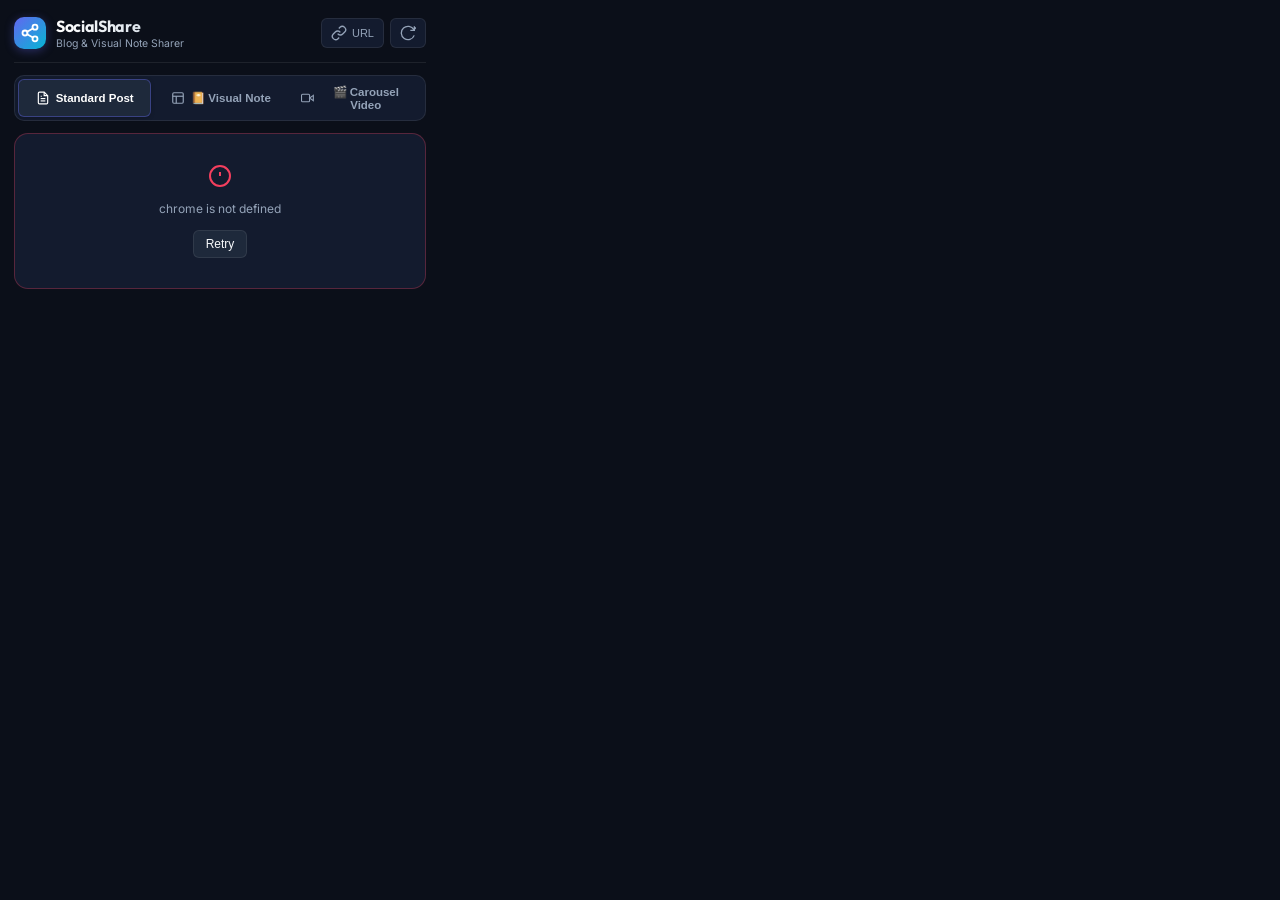
==== popup/popup.html @ c7a7adac "feat: add carousel video generation UI to popup and include video generator script" ====
<!DOCTYPE html>
<html lang="en">
<head>
  <meta charset="UTF-8">
  <meta name="viewport" content="width=device-width, initial-scale=1.0">
  <title>SocialShare - Blog & Article Sharer</title>
  <link rel="stylesheet" href="popup.css">
  <link rel="preconnect" href="https://fonts.googleapis.com">
  <link rel="preconnect" href="https://fonts.gstatic.com" crossorigin>
  <link href="https://fonts.googleapis.com/css2?family=Caveat:wght@600;700&family=Inter:wght@400;500;600;700&family=Outfit:wght@500;600;700&display=swap" rel="stylesheet">
</head>
<body>
  <div class="app-container">
    <!-- Header -->
    <header class="app-header">
      <div class="brand">
        <div class="brand-icon">
          <svg width="20" height="20" viewBox="0 0 24 24" fill="none" stroke="currentColor" stroke-width="2.2" stroke-linecap="round" stroke-linejoin="round">
            <circle cx="18" cy="5" r="3"></circle>
            <circle cx="6" cy="12" r="3"></circle>
            <circle cx="18" cy="19" r="3"></circle>
            <line x1="8.59" y1="13.51" x2="15.42" y2="17.49"></line>
            <line x1="15.41" y1="6.51" x2="8.59" y2="10.49"></line>
          </svg>
        </div>
        <div>
          <h1 class="brand-title">SocialShare</h1>
          <span class="brand-subtitle">Blog & Visual Note Sharer</span>
        </div>
      </div>
      <div class="header-actions">
        <button id="toggle-url-input-btn" class="icon-btn" title="Fetch external URL" aria-label="Toggle URL input">
          <svg width="16" height="16" viewBox="0 0 24 24" fill="none" stroke="currentColor" stroke-width="2">
            <path d="M10 13a5 5 0 0 0 7.54.54l3-3a5 5 0 0 0-7.07-7.07l-1.72 1.71"></path>
            <path d="M14 11a5 5 0 0 0-7.54-.54l-3 3a5 5 0 0 0 7.07 7.07l1.71-1.71"></path>
          </svg>
          <span>URL</span>
        </button>
        <button id="refresh-btn" class="icon-btn" title="Refresh current page metadata" aria-label="Refresh">
          <svg width="16" height="16" viewBox="0 0 24 24" fill="none" stroke="currentColor" stroke-width="2">
            <path d="M21.5 2v6h-6M21.34 15.57a10 10 0 1 1-.57-8.38l5.67-5.67"></path>
          </svg>
        </button>
      </div>
    </header>

    <!-- Navigation Tabs: Standard Post vs Visual Note Card -->
    <nav class="mode-tabs">
      <button class="mode-tab active" id="tab-standard-btn">
        <svg width="14" height="14" viewBox="0 0 24 24" fill="none" stroke="currentColor" stroke-width="2">
          <path d="M14 2H6a2 2 0 0 0-2 2v16a2 2 0 0 0 2 2h12a2 2 0 0 0 2-2V8z"></path>
          <polyline points="14 2 14 8 20 8"></polyline>
          <line x1="16" y1="13" x2="8" y2="13"></line>
          <line x1="16" y1="17" x2="8" y2="17"></line>
          <polyline points="10 9 9 9 8 9"></polyline>
        </svg>
        <span>Standard Post</span>
      </button>
      <button class="mode-tab" id="tab-visual-card-btn">
        <svg width="14" height="14" viewBox="0 0 24 24" fill="none" stroke="currentColor" stroke-width="2">
          <rect x="3" y="3" width="18" height="18" rx="2" ry="2"></rect>
          <line x1="3" y1="9" x2="21" y2="9"></line>
          <line x1="9" y1="21" x2="9" y2="9"></line>
        </svg>
        <span>📔 Visual Note</span>
      </button>
      <button class="mode-tab" id="tab-carousel-video-btn">
        <svg width="14" height="14" viewBox="0 0 24 24" fill="none" stroke="currentColor" stroke-width="2">
          <polygon points="23 7 16 12 23 17 23 7"></polygon>
          <rect x="1" y="5" width="15" height="14" rx="2" ry="2"></rect>
        </svg>
        <span>🎬 Carousel Video</span>
      </button>
    </nav>

    <!-- Custom URL Input Drawer -->
    <div id="url-drawer" class="url-drawer hidden">
      <div class="url-input-group">
        <input type="url" id="custom-url-input" placeholder="Paste any blog or article URL (e.g. https://...)" />
        <button id="fetch-url-btn" class="btn-primary">
          <span class="btn-text">Extract</span>
          <div class="spinner hidden" id="url-spinner"></div>
        </button>
      </div>
    </div>

    <!-- Status / Loading Indicator -->
    <div id="loading-state" class="state-container hidden">
      <div class="pulse-loader"></div>
      <p class="state-text">Extracting blog title, description & media...</p>
    </div>

    <div id="error-state" class="state-container error-box hidden">
      <svg width="24" height="24" viewBox="0 0 24 24" fill="none" stroke="currentColor" stroke-width="2">
        <circle cx="12" cy="12" r="10"></circle>
        <line x1="12" y1="8" x2="12" y2="12"></line>
        <line x1="12" y1="16" x2="12.01" y2="16"></line>
      </svg>
      <p id="error-message">Unable to extract metadata from this page.</p>
      <button id="retry-btn" class="btn-secondary">Retry</button>
    </div>

    <!-- Main Content Container -->
    <main id="main-content" class="main-content">
      
      <!-- TAB 1: Live Standard Post Preview Card -->
      <section class="card-preview-section" id="standard-preview-panel">
        <div class="section-label-row">
          <span class="section-label">Post Preview & Details</span>
          <span id="site-badge" class="site-badge">Active Page</span>
        </div>

        <!-- Image Box -->
        <div class="image-preview-wrapper" id="image-wrapper">
          <img id="post-image" src="" alt="Blog Preview" class="post-image hidden" />
          <div id="no-image-placeholder" class="no-image-placeholder">
            <svg width="32" height="32" viewBox="0 0 24 24" fill="none" stroke="currentColor" stroke-width="1.5">
              <rect x="3" y="3" width="18" height="18" rx="2" ry="2"></rect>
              <circle cx="8.5" cy="8.5" r="1.5"></circle>
              <polyline points="21 15 16 10 5 21"></polyline>
            </svg>
            <span>No preview image selected</span>
          </div>
          
          <div class="image-actions-overlay">
            <button id="select-image-btn" class="overlay-btn" title="Choose from detected images">
              <svg width="14" height="14" viewBox="0 0 24 24" fill="none" stroke="currentColor" stroke-width="2">
                <rect x="3" y="3" width="18" height="18" rx="2" ry="2"></rect>
                <circle cx="8.5" cy="8.5" r="1.5"></circle>
                <polyline points="21 15 16 10 5 21"></polyline>
              </svg>
              <span>Images (<span id="image-count">0</span>)</span>
            </button>
            <button id="download-image-btn" class="overlay-btn icon-only" title="Download image">
              <svg width="14" height="14" viewBox="0 0 24 24" fill="none" stroke="currentColor" stroke-width="2">
                <path d="M21 15v4a2 2 0 0 1-2 2H5a2 2 0 0 1-2-2v-4"></path>
                <polyline points="7 10 12 15 17 10"></polyline>
                <line x1="12" y1="15" x2="12" y2="3"></line>
              </svg>
            </button>
          </div>
        </div>

        <!-- Image Gallery Picker (Expandable) -->
        <div id="image-gallery-drawer" class="image-gallery-drawer hidden">
          <div class="gallery-header">
            <span>Select Post Image:</span>
            <button id="close-gallery-btn" class="close-btn">&times;</button>
          </div>
          <div id="gallery-grid" class="gallery-grid"></div>
          <div class="custom-image-row">
            <input type="url" id="custom-image-url-input" placeholder="Or paste direct image URL..." />
            <button id="apply-custom-img-btn" class="btn-sm">Apply</button>
          </div>
        </div>

        <!-- Title Input -->
        <div class="input-field-group">
          <div class="field-header">
            <label for="post-title">Title / Post Text</label>
            <div style="display: flex; align-items: center; gap: 8px;">
              <button id="make-unique-btn" class="text-btn" title="Bypass Twitter duplicate filter with unique hook & emojis">🎲 Make Unique</button>
              <span id="title-char-count" class="char-count">0</span>
            </div>
          </div>
          <input type="text" id="post-title" class="text-input" placeholder="Blog Title..." />
        </div>

        <!-- Description Input -->
        <div class="input-field-group">
          <div class="field-header">
            <label for="post-description">Description</label>
            <span id="desc-char-count" class="char-count">0</span>
          </div>
          <textarea id="post-description" class="text-area" rows="3" placeholder="Blog post summary or excerpt..."></textarea>
        </div>

        <!-- URL Input & Clean Tool -->
        <div class="input-field-group">
          <div class="field-header">
            <label for="post-url">Article URL</label>
            <button id="clean-url-btn" class="text-btn" title="Remove tracking query parameters">Clean URL</button>
          </div>
          <div class="url-input-container">
            <input type="text" id="post-url" class="text-input font-mono" placeholder="https://..." />
            <button id="copy-url-btn" class="input-action-btn" title="Copy URL">
              <svg width="14" height="14" viewBox="0 0 24 24" fill="none" stroke="currentColor" stroke-width="2">
                <rect x="9" y="9" width="13" height="13" rx="2" ry="2"></rect>
                <path d="M5 15H4a2 2 0 0 1-2-2V4a2 2 0 0 1 2-2h9a2 2 0 0 1 2 2v1"></path>
              </svg>
            </button>
          </div>
        </div>

        <!-- Tags / Hashtags -->
        <div class="input-field-group">
          <div class="field-header">
            <label>Hashtags</label>
            <span class="sub-label">Click tag to remove</span>
          </div>
          <div id="tags-container" class="tags-container"></div>
          <div class="add-tag-row">
            <input type="text" id="new-tag-input" placeholder="Add hashtag (e.g. #technology)" />
            <button id="add-tag-btn" class="btn-sm">+ Add</button>
          </div>
        </div>

        <!-- Style Templates -->
        <div class="input-field-group">
          <label class="field-header-label">Share Format Template</label>
          <div class="template-chips">
            <button class="chip active" data-template="standard">Standard</button>
            <button class="chip" data-template="riddle">Riddle / Logic 🧠</button>
            <button class="chip" data-template="curiosity">Curiosity 99% 🤔</button>
            <button class="chip" data-template="casual">Casual</button>
            <button class="chip" data-template="professional">Professional</button>
            <button class="chip" data-template="minimal">Minimal</button>
            <button class="chip" data-template="hook">Hook 🔥</button>
          </div>
        </div>
      </section>

      <!-- TAB 2: Visual Note Card Generator Panel (Spiral Notebook, Sticky, Dark) -->
      <section class="card-preview-section hidden" id="visual-card-panel">
        <div class="section-label-row">
          <span class="section-label">Visual Note Card Maker</span>
          <span class="site-badge">Viral Image Mode</span>
        </div>

        <!-- Canvas Card Display -->
        <div class="visual-canvas-container">
          <canvas id="note-card-canvas" width="600" height="600"></canvas>
        </div>

        <!-- Card Theme Picker -->
        <div class="input-field-group">
          <label class="field-header-label">Note Card Style</label>
          <div class="template-chips">
            <button class="chip active card-theme-chip" data-card-theme="notebook">📔 Spiral Notebook</button>
            <button class="chip card-theme-chip" data-card-theme="youtube">🔴 YouTube Post</button>
            <button class="chip card-theme-chip" data-card-theme="sticky">🟨 Sticky Note</button>
            <button class="chip card-theme-chip" data-card-theme="darkglass">🌌 Dark Glass</button>
          </div>
        </div>

        <!-- Card Hook Input -->
        <div class="input-field-group">
          <label class="field-header-label" for="card-hook-input">Top Hook Line</label>
          <input type="text" id="card-hook-input" class="text-input" placeholder="e.g. No hints. No clue. Just pure logic...!" value="No hints. No clue. Just pure logic...!" />
        </div>

        <!-- Card Main Text Input -->
        <div class="input-field-group">
          <label class="field-header-label" for="card-text-input">Note Question / Story Text</label>
          <textarea id="card-text-input" class="text-area" rows="4" placeholder="Write or paste your riddle, quote or excerpt here..."></textarea>
        </div>

        <!-- Card Footer Note -->
        <div class="input-field-group">
          <label class="field-header-label" for="card-footer-input">Bottom Footer / Call-to-Action</label>
          <input type="text" id="card-footer-input" class="text-input" placeholder="e.g. No winner yet / What's your answer?" value="No winner yet • What's your answer?" />
        </div>

        <!-- Card Action Buttons -->
        <div class="card-actions-row">
          <button id="download-note-card-btn" class="action-card-btn primary-glow">
            <svg width="16" height="16" viewBox="0 0 24 24" fill="none" stroke="currentColor" stroke-width="2">
              <path d="M21 15v4a2 2 0 0 1-2 2H5a2 2 0 0 1-2-2v-4"></path>
              <polyline points="7 10 12 15 17 10"></polyline>
              <line x1="12" y1="15" x2="12" y2="3"></line>
            </svg>
            <span>Download Note Image</span>
          </button>
          <button id="copy-note-card-btn" class="action-card-btn">
            <svg width="16" height="16" viewBox="0 0 24 24" fill="none" stroke="currentColor" stroke-width="2">
              <rect x="9" y="9" width="13" height="13" rx="2" ry="2"></rect>
              <path d="M5 15H4a2 2 0 0 1-2-2V4a2 2 0 0 1 2-2h9a2 2 0 0 1 2 2v1"></path>
            </svg>
            <span>Copy Image</span>
          </button>
        </div>
      </section>

      <!-- TAB 3: Carousel Video Slideshow Panel -->
      <section class="card-preview-section hidden" id="carousel-video-panel">
        <div class="section-label-row">
          <span class="section-label">🎬 Sliding Image Carousel Video</span>
          <span class="site-badge" id="video-image-count-badge">0 Images</span>
        </div>

        <!-- Video Player / Live Preview Container -->
        <div class="video-preview-wrapper" id="video-wrapper">
          <video id="carousel-video-player" class="carousel-video-player hidden" controls autoplay loop playsinline></video>
          
          <div id="carousel-video-placeholder" class="carousel-video-placeholder">
            <div class="video-icon-circle">
              <svg width="36" height="36" viewBox="0 0 24 24" fill="none" stroke="currentColor" stroke-width="1.8">
                <polygon points="23 7 16 12 23 17 23 7"></polygon>
                <rect x="1" y="5" width="15" height="14" rx="2" ry="2"></rect>
              </svg>
            </div>
            <p class="placeholder-title">Turn Article Images into a Video</p>
            <p class="placeholder-subtitle">Smooth sliding transitions + Ken Burns zoom + animated title & captions</p>
          </div>

          <!-- Video Progress Bar Overlay -->
          <div id="video-progress-overlay" class="video-progress-overlay hidden">
            <div class="progress-spinner"></div>
            <div class="progress-bar-track">
              <div id="video-progress-fill" class="progress-bar-fill" style="width: 0%;"></div>
            </div>
            <span id="video-progress-text" class="progress-status-text">Generating sliding video...</span>
          </div>
        </div>

        <!-- Video Controls / Aspect Ratio -->
        <div class="input-field-group" style="margin-top: 10px;">
          <label class="field-header-label">Video Format</label>
          <div class="template-chips">
            <button class="chip active video-ratio-chip" data-ratio="9:16">📱 9:16 Vertical (TikTok/Shorts/Reels)</button>
            <button class="chip video-ratio-chip" data-ratio="1:1">🟦 1:1 Square (Feed)</button>
          </div>
        </div>

        <!-- Slide Speed Selector -->
        <div class="input-field-group">
          <label class="field-header-label">Slide Speed</label>
          <div class="template-chips">
            <button class="chip video-speed-chip" data-speed="2">⚡ Fast (2s)</button>
            <button class="chip active video-speed-chip" data-speed="2.5">✨ Standard (2.5s)</button>
            <button class="chip video-speed-chip" data-speed="3.5">⏳ Relaxed (3.5s)</button>
          </div>
        </div>

        <!-- Video Action Buttons -->
        <div class="card-actions-row">
          <button id="generate-video-btn" class="action-card-btn primary-glow">
            <svg width="16" height="16" viewBox="0 0 24 24" fill="none" stroke="currentColor" stroke-width="2">
              <polygon points="5 3 19 12 5 21 5 3"></polygon>
            </svg>
            <span id="generate-video-btn-text">Generate Carousel Video</span>
          </button>
          
          <button id="download-video-btn" class="action-card-btn hidden">
            <svg width="16" height="16" viewBox="0 0 24 24" fill="none" stroke="currentColor" stroke-width="2">
              <path d="M21 15v4a2 2 0 0 1-2 2H5a2 2 0 0 1-2-2v-4"></path>
              <polyline points="7 10 12 15 17 10"></polyline>
              <line x1="12" y1="15" x2="12" y2="3"></line>
            </svg>
            <span>Download Video</span>
          </button>
        </div>

        <!-- Quick Post Video To TikTok / Shorts Buttons -->
        <div class="video-post-targets hidden" id="video-post-targets" style="margin-top: 10px; display: grid; grid-template-columns: 1fr 1fr; gap: 8px;">
          <button class="action-card-btn" id="post-video-tiktok-btn" style="background: rgba(254, 44, 85, 0.15); border-color: #FE2C55; color: #FF7D9E;">
            <span>🎵 Upload to TikTok</span>
          </button>
          <button class="action-card-btn" id="post-video-shorts-btn" style="background: rgba(255, 0, 0, 0.15); border-color: #FF0000; color: #FF6666;">
            <span>🎥 YouTube Shorts</span>
          </button>
        </div>
      </section>

      <!-- Quick Copy Action Bar -->
      <section class="copy-bar-section">
        <span class="section-label">Quick Copy</span>
        <div class="copy-buttons-grid">
          <button id="copy-post-btn" class="action-card-btn primary-glow">
            <svg width="16" height="16" viewBox="0 0 24 24" fill="none" stroke="currentColor" stroke-width="2">
              <rect x="9" y="9" width="13" height="13" rx="2" ry="2"></rect>
              <path d="M5 15H4a2 2 0 0 1-2-2V4a2 2 0 0 1 2-2h9a2 2 0 0 1 2 2v1"></path>
            </svg>
            <span>Copy Full Post</span>
          </button>
          <button id="copy-markdown-btn" class="action-card-btn">
            <svg width="16" height="16" viewBox="0 0 24 24" fill="none" stroke="currentColor" stroke-width="2">
              <path d="M4 7V4h16v3M9 20h6M12 4v16"></path>
            </svg>
            <span>Markdown</span>
          </button>
          <button id="copy-html-btn" class="action-card-btn">
            <svg width="16" height="16" viewBox="0 0 24 24" fill="none" stroke="currentColor" stroke-width="2">
              <polyline points="16 18 22 12 16 6"></polyline>
              <polyline points="8 6 2 12 8 18"></polyline>
            </svg>
            <span>HTML Embed</span>
          </button>
        </div>
      </section>

      <!-- Auto-Post Suite -->
      <section class="auto-post-section">
        <div class="auto-post-header">
          <button id="auto-post-trigger-btn" class="auto-post-btn">
            <svg width="18" height="18" viewBox="0 0 24 24" fill="currentColor">
              <path d="M13 2L3 14h9l-1 8 10-12h-9l1-8z"></path>
            </svg>
            <span class="auto-post-title">⚡ Auto-Post to Selected Platforms</span>
          </button>
          <button id="toggle-autopost-settings-btn" class="icon-btn" title="Configure Auto-Post Platforms">
            <svg width="14" height="14" viewBox="0 0 24 24" fill="none" stroke="currentColor" stroke-width="2">
              <circle cx="12" cy="12" r="3"></circle>
              <path d="M19.4 15a1.65 1.65 0 0 0 .33 1.82l.06.06a2 2 0 0 1 0 2.83 2 2 0 0 1-2.83 0l-.06-.06a1.65 1.65 0 0 0-1.82-.33 1.65 1.65 0 0 0-1 1.51V21a2 2 0 0 1-2 2 2 2 0 0 1-2-2v-.09A1.65 1.65 0 0 0 9 19.4a1.65 1.65 0 0 0-1.82.33l-.06.06a2 2 0 0 1-2.83 0 2 2 0 0 1 0-2.83l.06-.06a1.65 1.65 0 0 0 .33-1.82 1.65 1.65 0 0 0-1.51-1H3a2 2 0 0 1-2-2 2 2 0 0 1 2-2h.09A1.65 1.65 0 0 0 4.6 9a1.65 1.65 0 0 0-.33-1.82l-.06-.06a2 2 0 0 1 0-2.83 2 2 0 0 1 2.83 0l.06.06a1.65 1.65 0 0 0 1.82.33H9a1.65 1.65 0 0 0 1-1.51V3a2 2 0 0 1 2-2 2 2 0 0 1 2 2v.09a1.65 1.65 0 0 0 1 1.51 1.65 1.65 0 0 0 1.82-.33l.06-.06a2 2 0 0 1 2.83 0 2 2 0 0 1 0 2.83l-.06.06a1.65 1.65 0 0 0-.33 1.82V9a1.65 1.65 0 0 0 1.51 1H21a2 2 0 0 1 2 2 2 2 0 0 1-2 2h-.09a1.65 1.65 0 0 0-1.51 1z"></path>
            </svg>
          </button>
        </div>

        <!-- Auto-Post Settings Drawer (Collapsible) -->
        <div id="autopost-settings-drawer" class="autopost-settings-drawer hidden">
          <div class="settings-title-row">
            <span>Select Platforms for Auto-Post:</span>
            <div class="settings-quick-actions">
              <button id="select-all-platforms-btn" class="text-btn">All</button>
              <button id="select-none-platforms-btn" class="text-btn">None</button>
            </div>
          </div>
          
          <div class="platform-checkboxes-grid">
            <label class="platform-check-item">
              <input type="checkbox" class="auto-plat-check" data-platform="twitter" checked />
              <span>𝕏 (Twitter)</span>
            </label>
            <label class="platform-check-item">
              <input type="checkbox" class="auto-plat-check" data-platform="linkedin" checked />
              <span>LinkedIn</span>
            </label>
            <label class="platform-check-item">
              <input type="checkbox" class="auto-plat-check" data-platform="threads" checked />
              <span>Threads</span>
            </label>
            <label class="platform-check-item">
              <input type="checkbox" class="auto-plat-check" data-platform="reddit" checked />
              <span>Reddit</span>
            </label>
            <label class="platform-check-item">
              <input type="checkbox" class="auto-plat-check" data-platform="facebook" />
              <span>Facebook</span>
            </label>
            <label class="platform-check-item">
              <input type="checkbox" class="auto-plat-check" data-platform="whatsapp" />
              <span>WhatsApp</span>
            </label>
            <label class="platform-check-item">
              <input type="checkbox" class="auto-plat-check" data-platform="telegram" />
              <span>Telegram</span>
            </label>
            <label class="platform-check-item">
              <input type="checkbox" class="auto-plat-check" data-platform="pinterest" />
              <span>Pinterest</span>
            </label>
            <label class="platform-check-item">
              <input type="checkbox" class="auto-plat-check" data-platform="tiktok" />
              <span>TikTok</span>
            </label>
            <label class="platform-check-item">
              <input type="checkbox" class="auto-plat-check" data-platform="youtube" />
              <span>YouTube</span>
            </label>
            <label class="platform-check-item">
              <input type="checkbox" class="auto-plat-check" data-platform="bluesky" />
              <span>Bluesky</span>
            </label>
          </div>

          <div class="autopost-options-row">
            <label class="option-check-item">
              <input type="checkbox" id="auto-randomize-check" checked />
              <span>🎲 Auto-randomize copy (prevents duplicate post errors)</span>
            </label>
            <label class="option-check-item" style="margin-top: 5px;">
              <input type="checkbox" id="auto-post-on-open-check" />
              <span>⚡ Auto-Post automatically on popup open</span>
            </label>
            <div class="shortcut-badge" style="margin-top: 6px; font-size: 10.5px; color: var(--text-muted);">
              ⌨️ Background Shortcut: <kbd style="background: var(--bg-surface-elevated); padding: 2px 5px; border-radius: 4px; border: 1px solid var(--border-subtle); color: #fff;">Alt + Shift + S</kbd>
            </div>
          </div>
        </div>
      </section>

      <!-- Social Media Share Grid -->
      <section class="social-share-section">
        <span class="section-label">Or 1-Click Individual Share</span>
        <div class="social-grid">
          
          <!-- X / Twitter -->
          <button class="social-btn social-x" data-platform="twitter" title="Share to X (Twitter)">
            <div class="social-icon">
              <svg width="18" height="18" viewBox="0 0 24 24" fill="currentColor">
                <path d="M18.244 2.25h3.308l-7.227 8.26 8.502 11.24H16.17l-5.214-6.817L4.99 21.75H1.68l7.73-8.835L1.254 2.25H8.08l4.713 6.231zm-1.161 17.52h1.833L7.084 4.126H5.117z"/>
              </svg>
            </div>
            <span class="social-name">𝕏 / Twitter</span>
          </button>

          <!-- LinkedIn -->
          <button class="social-btn social-linkedin" data-platform="linkedin" title="Share to LinkedIn">
            <div class="social-icon">
              <svg width="18" height="18" viewBox="0 0 24 24" fill="currentColor">
                <path d="M19 3a2 2 0 0 1 2 2v14a2 2 0 0 1-2 2H5a2 2 0 0 1-2-2V5a2 2 0 0 1 2-2h14m-.5 15.5v-5.3a3.26 3.26 0 0 0-3.26-3.26c-.85 0-1.84.52-2.28 1.3v-1.11h-2.79v8.37h2.79v-4.93c0-.77.62-1.4 1.39-1.4a1.4 1.4 0 0 1 1.4 1.4v4.93h2.75M6.46 10.9v8.37H9.2V10.9H6.46M7.83 6.34a1.64 1.64 0 1 0 0 3.28 1.64 1.64 0 0 0 0-3.28z"/>
              </svg>
            </div>
            <span class="social-name">LinkedIn</span>
          </button>

          <!-- Facebook -->
          <button class="social-btn social-facebook" data-platform="facebook" title="Share to Facebook">
            <div class="social-icon">
              <svg width="18" height="18" viewBox="0 0 24 24" fill="currentColor">
                <path d="M24 12.073c0-6.627-5.373-12-12-12s-12 5.373-12 12c0 5.99 4.388 10.954 10.125 11.854v-8.385H7.078v-3.47h3.047V9.43c0-3.007 1.792-4.669 4.533-4.669 1.312 0 2.686.235 2.686.235v2.953H15.83c-1.491 0-1.956.925-1.956 1.874v2.25h3.328l-.532 3.47h-2.796v8.385C19.612 23.027 24 18.062 24 12.073z"/>
              </svg>
            </div>
            <span class="social-name">Facebook</span>
          </button>

          <!-- WhatsApp -->
          <button class="social-btn social-whatsapp" data-platform="whatsapp" title="Share to WhatsApp">
            <div class="social-icon">
              <svg width="18" height="18" viewBox="0 0 24 24" fill="currentColor">
                <path d="M12.04 2c-5.46 0-9.91 4.45-9.91 9.91 0 1.75.46 3.45 1.32 4.95L2.05 22l5.25-1.38c1.45.79 3.08 1.21 4.74 1.21 5.46 0 9.91-4.45 9.91-9.91 0-2.65-1.03-5.14-2.9-7.01A9.816 9.816 0 0 0 12.04 2zm0 18.15c-1.49 0-2.95-.4-4.23-1.16l-.3-.18-3.12.82.83-3.04-.2-.31a8.19 8.19 0 0 1-1.26-4.38c0-4.54 3.7-8.24 8.24-8.24 2.2 0 4.27.86 5.82 2.42a8.18 8.18 0 0 1 2.41 5.83c.01 4.54-3.68 8.24-8.19 8.24zm4.52-6.16c-.25-.12-1.47-.72-1.69-.81-.23-.08-.39-.12-.56.12-.17.25-.64.81-.79.97-.14.17-.29.19-.54.06-.25-.12-1.05-.39-1.99-1.23-.74-.66-1.23-1.47-1.38-1.72-.14-.25-.02-.38.11-.51.11-.11.25-.29.37-.43.12-.14.17-.25.25-.41.08-.17.04-.31-.02-.43s-.56-1.34-.76-1.84c-.2-.48-.41-.42-.56-.43h-.48c-.17 0-.44.06-.66.31-.23.25-.88.86-.88 2.1 0 1.23.9 2.43 1.03 2.6.12.17 1.78 2.71 4.3 3.8.6.26 1.07.41 1.44.53.61.19 1.16.17 1.6.1.49-.07 1.47-.6 1.68-1.18.21-.58.21-1.07.14-1.18-.06-.1-.23-.17-.47-.29z"/>
              </svg>
            </div>
            <span class="social-name">WhatsApp</span>
          </button>

          <!-- Telegram -->
          <button class="social-btn social-telegram" data-platform="telegram" title="Share to Telegram">
            <div class="social-icon">
              <svg width="18" height="18" viewBox="0 0 24 24" fill="currentColor">
                <path d="M12 2C6.48 2 2 6.48 2 12s4.48 10 10 10 10-4.48 10-10S17.52 2 12 2zm4.64 6.8c-.15 1.58-.8 5.42-1.13 7.19-.14.75-.42 1-.68 1.03-.58.05-1.02-.38-1.58-.75-.88-.58-1.38-.94-2.23-1.5-.99-.65-.35-1.01.22-1.59.15-.15 2.71-2.48 2.76-2.69a.2.2 0 0 0-.05-.18c-.06-.05-.14-.03-.21-.02-.09.02-1.49.95-4.22 2.79-.4.27-.76.41-1.08.4-.36-.01-1.04-.2-1.55-.37-.63-.2-1.12-.31-1.08-.66.02-.18.27-.36.75-.55 2.92-1.27 4.86-2.11 5.83-2.51 2.78-1.16 3.35-1.36 3.73-1.36.08 0 .27.02.39.12.1.08.13.19.14.27-.01.06.01.24 0 .38z"/>
              </svg>
            </div>
            <span class="social-name">Telegram</span>
          </button>

          <!-- Reddit -->
          <button class="social-btn social-reddit" data-platform="reddit" title="Share to Reddit">
            <div class="social-icon">
              <svg width="18" height="18" viewBox="0 0 24 24" fill="currentColor">
                <path d="M12 0A12 12 0 0 0 0 12a12 12 0 0 0 12 12 12 12 0 0 0 12-12A12 12 0 0 0 12 0zm5.01 4.744c.688 0 1.25.56 1.25 1.249a1.25 1.25 0 0 1-2.498.056l-2.597-.547-.8 3.747c1.824.07 3.48.632 4.674 1.488.308-.309.73-.491 1.207-.491.968 0 1.754.786 1.754 1.754 0 .716-.435 1.333-1.01 1.614a3.111 3.111 0 0 1 .042.52c0 2.694-3.13 4.87-7.004 4.87-3.874 0-7.004-2.176-7.004-4.87 0-.183.015-.366.043-.534A1.748 1.748 0 0 1 4.028 12c0-.968.786-1.754 1.754-1.754.463 0 .898.196 1.207.49 1.207-.883 2.878-1.43 4.744-1.487l.885-4.182a.342.342 0 0 1 .14-.197.35.35 0 0 1 .238-.042l2.906.617a1.214 1.214 0 0 1 1.108-.703zM9.25 12C8.56 12 8 12.56 8 13.25c0 .687.56 1.248 1.25 1.248.687 0 1.248-.561 1.248-1.249 0-.688-.561-1.249-1.249-1.249zm5.5 0c-.687 0-1.248.56-1.248 1.25 0 .687.561 1.248 1.249 1.248.688 0 1.249-.561 1.249-1.249 0-.688-.562-1.249-1.25-1.249zm-5.466 3.99a.327.327 0 0 0-.231.094.33.33 0 0 0 0 .463c.842.842 2.484.913 2.961.913.477 0 2.105-.056 2.961-.913a.361.361 0 0 0 .029-.463.33.33 0 0 0-.464 0c-.547.533-1.684.73-2.512.73-.828 0-1.979-.197-2.512-.73a.326.326 0 0 0-.232-.095z"/>
              </svg>
            </div>
            <span class="social-name">Reddit</span>
          </button>

          <!-- Threads -->
          <button class="social-btn social-threads" data-platform="threads" title="Share to Threads">
            <div class="social-icon">
              <svg width="18" height="18" viewBox="0 0 24 24" fill="currentColor">
                <path d="M12.186 24C5.463 24 0 18.537 0 11.814 0 5.09 5.463 0 12.186 0c6.685 0 11.867 5.378 11.814 12.155-.052 6.643-5.263 11.845-11.814 11.845zm-.055-2.227c5.441 0 9.69-4.27 9.734-9.734.045-5.59-4.148-9.879-9.734-9.879-5.546 0-9.879 4.333-9.879 9.879 0 5.546 4.333 9.734 9.879 9.734zm5.02-9.756c0 3.328-2.316 5.342-5.02 5.342-2.38 0-4.354-1.577-4.808-3.799h2.336c.35 1.054 1.346 1.748 2.472 1.748 1.554 0 2.766-1.168 2.766-3.291 0-2.144-1.212-3.312-2.766-3.312-1.325 0-2.378.895-2.618 2.227h-2.27c.284-2.503 2.38-4.278 4.888-4.278 2.704 0 5.02 2.036 5.02 5.363z"/>
              </svg>
            </div>
            <span class="social-name">Threads</span>
          </button>

          <!-- Pinterest -->
          <button class="social-btn social-pinterest" data-platform="pinterest" title="Share to Pinterest">
            <div class="social-icon">
              <svg width="18" height="18" viewBox="0 0 24 24" fill="currentColor">
                <path d="M12.017 0C5.396 0 .029 5.367.029 11.987c0 5.079 3.158 9.417 7.618 11.162-.105-.949-.199-2.403.041-3.439.219-.937 1.406-5.957 1.406-5.957s-.359-.72-.359-1.781c0-1.663.967-2.911 2.168-2.911 1.024 0 1.518.769 1.518 1.69 0 1.029-.655 2.568-.994 3.995-.283 1.194.599 2.169 1.777 2.169 2.133 0 3.772-2.249 3.772-5.495 0-2.873-2.064-4.882-5.012-4.882-3.414 0-5.418 2.561-5.418 5.207 0 1.031.397 2.138.893 2.738a.36.36 0 0 1 .083.345l-.333 1.36c-.053.22-.174.267-.402.161-1.499-.698-2.436-2.889-2.436-4.649 0-3.785 2.75-7.262 7.929-7.262 4.163 0 7.398 2.967 7.398 6.931 0 4.136-2.607 7.464-6.227 7.464-1.216 0-2.359-.631-2.75-1.378l-.748 2.853c-.271 1.043-1.002 2.35-1.492 3.146 1.124.347 2.317.535 3.554.535 6.607 0 11.985-5.365 11.985-11.987C23.97 5.367 18.624 0 12.017 0z"/>
              </svg>
            </div>
            <span class="social-name">Pinterest</span>
          </button>

          <!-- TikTok -->
          <button class="social-btn social-tiktok" data-platform="tiktok" title="Share to TikTok (Copies caption & opens TikTok)">
            <div class="social-icon">
              <svg width="18" height="18" viewBox="0 0 24 24" fill="currentColor">
                <path d="M19.59 6.69a4.83 4.83 0 0 1-3.77-4.25V2h-3.45v13.67a2.89 2.89 0 0 1-5.2 1.74 2.89 2.89 0 0 1 2.31-4.64 2.93 2.93 0 0 1 .88.13V9.4a6.84 6.84 0 0 0-1-.05A6.33 6.33 0 0 0 3 15.67 6.34 6.34 0 0 0 9.35 22a6.34 6.34 0 0 0 6.33-6.33V9.56a8.16 8.16 0 0 0 4.91 1.63v-3.5a4.86 4.86 0 0 1-1-.0z"/>
              </svg>
            </div>
            <span class="social-name">TikTok</span>
          </button>

          <!-- YouTube -->
          <button class="social-btn social-youtube" data-platform="youtube" title="Share to YouTube (Copies community post & opens YouTube Studio)">
            <div class="social-icon">
              <svg width="18" height="18" viewBox="0 0 24 24" fill="currentColor">
                <path d="M23.498 6.186a3.016 3.016 0 0 0-2.122-2.136C19.505 3.545 12 3.545 12 3.545s-7.505 0-9.377.505A3.017 3.017 0 0 0 .502 6.186C0 8.07 0 12 0 12s0 3.93.502 5.814a3.016 3.016 0 0 0 2.122 2.136c1.871.505 9.376.505 9.376.505s7.505 0 9.377-.505a3.015 3.015 0 0 0 2.122-2.136C24 15.93 24 12 24 12s0-3.93-.502-5.814zM9.545 15.568V8.432L15.818 12l-6.273 3.568z"/>
              </svg>
            </div>
            <span class="social-name">YouTube</span>
          </button>

          <!-- Bluesky -->
          <button class="social-btn social-bluesky" data-platform="bluesky" title="Share to Bluesky">
            <div class="social-icon">
              <svg width="18" height="18" viewBox="0 0 24 24" fill="currentColor">
                <path d="M12 10.8c-1.087-2.114-4.046-6.053-6.798-7.995C2.566 1.01 0 1.882 0 4.675c0 1.25.688 8.01 1.066 9.387.892 3.25 3.908 4.28 6.924 3.738-4.524 1.326-5.836 4.708-3.08 7.382 4.417 4.285 7.09-3.882 7.09-3.882s2.673 8.167 7.09 3.882c2.756-2.674 1.444-6.056-3.08-7.382 3.016.542 6.032-.488 6.924-3.738.378-1.377 1.066-8.137 1.066-9.387 0-2.793-2.566-3.665-5.202-1.87C16.046 4.747 13.087 8.686 12 10.8z"/>
              </svg>
            </div>
            <span class="social-name">Bluesky</span>
          </button>

          <!-- Email -->
          <button class="social-btn social-email" data-platform="email" title="Share via Email">
            <div class="social-icon">
              <svg width="18" height="18" viewBox="0 0 24 24" fill="none" stroke="currentColor" stroke-width="2">
                <path d="M4 4h16c1.1 0 2 .9 2 2v12c0 1.1-.9 2-2 2H4c-1.1 0-2-.9-2-2V6c0-1.1.9-2 2-2z"></path>
                <polyline points="22,6 12,13 2,6"></polyline>
              </svg>
            </div>
            <span class="social-name">Email</span>
          </button>

        </div>
      </section>
    </main>

    <!-- Toast Notification -->
    <div id="toast" class="toast hidden">
      <span id="toast-message">Copied to clipboard!</span>
    </div>
  </div>

  <script src="../scripts/extractor.js"></script>
  <script src="../scripts/social-share.js"></script>
  <script src="../scripts/card-generator.js"></script>
  <script src="../scripts/video-generator.js"></script>
  <script src="popup.js"></script>
</body>
</html>
---- popup/popup.css ----
/* =========================================================
   SocialShare - Modern Aesthetic Dark Theme Styles
   ========================================================= */

:root {
  --bg-main: #0B0F19;
  --bg-surface: #131B2E;
  --bg-surface-elevated: #1E293B;
  --bg-input: #0F172A;
  
  --primary: #6366F1;
  --primary-hover: #4F46E5;
  --primary-glow: rgba(99, 102, 241, 0.25);
  
  --accent-cyan: #06B6D4;
  --accent-emerald: #10B981;
  --accent-rose: #F43F5E;
  
  --text-primary: #F8FAFC;
  --text-secondary: #94A3B8;
  --text-muted: #64748B;
  
  --border-subtle: rgba(255, 255, 255, 0.08);
  --border-active: rgba(99, 102, 241, 0.4);
  
  --radius-sm: 6px;
  --radius-md: 10px;
  --radius-lg: 14px;
  --radius-xl: 18px;
  
  --shadow-sm: 0 1px 2px 0 rgba(0, 0, 0, 0.2);
  --shadow-md: 0 4px 6px -1px rgba(0, 0, 0, 0.3), 0 2px 4px -2px rgba(0, 0, 0, 0.3);
  --shadow-glow: 0 0 20px rgba(99, 102, 241, 0.2);
  
  --font-sans: 'Inter', -apple-system, BlinkMacSystemFont, 'Segoe UI', Roboto, sans-serif;
  --font-heading: 'Outfit', -apple-system, BlinkMacSystemFont, sans-serif;
}

* {
  box-sizing: border-box;
  margin: 0;
  padding: 0;
}

body {
  width: 440px;
  min-height: 560px;
  max-height: 600px;
  background-color: var(--bg-main);
  color: var(--text-primary);
  font-family: var(--font-sans);
  font-size: 13px;
  line-height: 1.5;
  overflow-x: hidden;
  overflow-y: auto;
  user-select: none;
}

/* Custom Scrollbar */
body::-webkit-scrollbar {
  width: 6px;
}
body::-webkit-scrollbar-track {
  background: var(--bg-main);
}
body::-webkit-scrollbar-thumb {
  background: var(--bg-surface-elevated);
  border-radius: 4px;
}
body::-webkit-scrollbar-thumb:hover {
  background: var(--text-muted);
}

.app-container {
  display: flex;
  flex-direction: column;
  padding: 14px;
  gap: 12px;
}

/* =========================================================
   Header
   ========================================================= */

.app-header {
  display: flex;
  align-items: center;
  justify-content: space-between;
  padding-bottom: 10px;
  border-bottom: 1px solid var(--border-subtle);
}

.brand {
  display: flex;
  align-items: center;
  gap: 10px;
}

.brand-icon {
  width: 32px;
  height: 32px;
  background: linear-gradient(135deg, var(--primary), var(--accent-cyan));
  color: #ffffff;
  border-radius: var(--radius-md);
  display: flex;
  align-items: center;
  justify-content: center;
  box-shadow: 0 2px 10px rgba(99, 102, 241, 0.35);
}

.brand-title {
  font-family: var(--font-heading);
  font-size: 16px;
  font-weight: 700;
  letter-spacing: -0.02em;
  background: linear-gradient(to right, #ffffff, #CBD5E1);
  -webkit-background-clip: text;
  -webkit-text-fill-color: transparent;
}

.brand-subtitle {
  display: block;
  font-size: 10.5px;
  color: var(--text-secondary);
  margin-top: -2px;
}

.header-actions {
  display: flex;
  align-items: center;
  gap: 6px;
}

.icon-btn {
  background: var(--bg-surface);
  border: 1px solid var(--border-subtle);
  color: var(--text-secondary);
  padding: 6px 9px;
  border-radius: var(--radius-sm);
  display: flex;
  align-items: center;
  gap: 5px;
  font-size: 11px;
  font-weight: 500;
  cursor: pointer;
  transition: all 0.15s ease;
}

.icon-btn:hover {
  background: var(--bg-surface-elevated);
  color: var(--text-primary);
  border-color: var(--border-active);
}

.icon-btn.active {
  background: var(--primary);
  color: #fff;
  border-color: var(--primary);
}

/* =========================================================
   Mode Tabs (Standard vs Visual Note Card)
   ========================================================= */

.mode-tabs {
  display: flex;
  background: var(--bg-surface);
  border: 1px solid var(--border-subtle);
  border-radius: var(--radius-md);
  padding: 3px;
  gap: 4px;
}

.mode-tab {
  flex: 1;
  background: transparent;
  border: none;
  color: var(--text-secondary);
  padding: 6px 10px;
  font-size: 11.5px;
  font-weight: 600;
  border-radius: var(--radius-sm);
  display: flex;
  align-items: center;
  justify-content: center;
  gap: 6px;
  cursor: pointer;
  transition: all 0.15s ease;
}

.mode-tab:hover {
  color: var(--text-primary);
  background: rgba(255, 255, 255, 0.04);
}

.mode-tab.active {
  background: var(--bg-surface-elevated);
  color: #FFFFFF;
  border: 1px solid var(--border-active);
  box-shadow: 0 1px 4px rgba(0, 0, 0, 0.2);
}

/* =========================================================
   Visual Canvas Note Card Container
   ========================================================= */

.visual-canvas-container {
  width: 100%;
  display: flex;
  align-items: center;
  justify-content: center;
  background: #06090F;
  border-radius: var(--radius-md);
  border: 1px solid var(--border-subtle);
  padding: 8px;
  overflow: hidden;
}

#note-card-canvas {
  width: 100%;
  max-width: 380px;
  height: auto;
  aspect-ratio: 1 / 1;
  border-radius: var(--radius-sm);
  display: block;
  box-shadow: 0 8px 24px rgba(0, 0, 0, 0.6);
}

.card-actions-row {
  display: grid;
  grid-template-columns: 1.4fr 1fr;
  gap: 8px;
  margin-top: 4px;
}

/* =========================================================
   URL Drawer
   ========================================================= */

.url-drawer {
  background: var(--bg-surface);
  padding: 10px;
  border-radius: var(--radius-md);
  border: 1px solid var(--border-active);
  animation: slideDown 0.2s ease-out;
}

@keyframes slideDown {
  from { opacity: 0; transform: translateY(-8px); }
  to { opacity: 1; transform: translateY(0); }
}

.url-input-group {
  display: flex;
  gap: 8px;
}

.url-input-group input {
  flex: 1;
  background: var(--bg-input);
  border: 1px solid var(--border-subtle);
  color: var(--text-primary);
  padding: 7px 10px;
  font-size: 12px;
  border-radius: var(--radius-sm);
  outline: none;
}

.url-input-group input:focus {
  border-color: var(--primary);
}

/* =========================================================
   Buttons & Loaders
   ========================================================= */

.btn-primary {
  background: linear-gradient(135deg, var(--primary), #4F46E5);
  color: #ffffff;
  border: none;
  padding: 7px 14px;
  font-size: 12px;
  font-weight: 600;
  border-radius: var(--radius-sm);
  cursor: pointer;
  display: inline-flex;
  align-items: center;
  justify-content: center;
  gap: 6px;
  transition: all 0.15s ease;
}

.btn-primary:hover {
  opacity: 0.92;
  transform: translateY(-1px);
  box-shadow: var(--shadow-glow);
}

.btn-secondary {
  background: var(--bg-surface-elevated);
  color: var(--text-primary);
  border: 1px solid var(--border-subtle);
  padding: 6px 12px;
  font-size: 12px;
  border-radius: var(--radius-sm);
  cursor: pointer;
}

.btn-secondary:hover {
  background: var(--border-subtle);
}

.btn-sm {
  background: var(--bg-surface-elevated);
  border: 1px solid var(--border-subtle);
  color: var(--text-primary);
  padding: 4px 10px;
  font-size: 11px;
  border-radius: var(--radius-sm);
  cursor: pointer;
}

.btn-sm:hover {
  background: var(--primary);
  border-color: var(--primary);
}

.text-btn {
  background: transparent;
  border: none;
  color: var(--accent-cyan);
  font-size: 11px;
  font-weight: 500;
  cursor: pointer;
  text-decoration: underline;
  text-underline-offset: 2px;
}

.text-btn:hover {
  color: #fff;
}

.spinner {
  width: 14px;
  height: 14px;
  border: 2px solid rgba(255, 255, 255, 0.2);
  border-top-color: #fff;
  border-radius: 50%;
  animation: spin 0.6s linear infinite;
}

@keyframes spin {
  to { transform: rotate(360deg); }
}

/* =========================================================
   States (Loading, Error)
   ========================================================= */

.state-container {
  display: flex;
  flex-direction: column;
  align-items: center;
  justify-content: center;
  padding: 30px 16px;
  background: var(--bg-surface);
  border-radius: var(--radius-lg);
  border: 1px solid var(--border-subtle);
  gap: 12px;
  text-align: center;
}

.pulse-loader {
  width: 36px;
  height: 36px;
  border-radius: 50%;
  background: var(--primary);
  box-shadow: 0 0 0 0 var(--primary-glow);
  animation: pulse 1.4s infinite;
}

@keyframes pulse {
  0% { transform: scale(0.9); box-shadow: 0 0 0 0 rgba(99, 102, 241, 0.7); }
  70% { transform: scale(1.05); box-shadow: 0 0 0 14px rgba(99, 102, 241, 0); }
  100% { transform: scale(0.9); box-shadow: 0 0 0 0 rgba(99, 102, 241, 0); }
}

.state-text {
  color: var(--text-secondary);
  font-size: 12px;
}

.error-box {
  border-color: rgba(244, 63, 94, 0.3);
  color: var(--accent-rose);
}

.error-box p {
  color: var(--text-secondary);
  font-size: 12px;
}

/* =========================================================
   Preview Card & Form Controls
   ========================================================= */

.card-preview-section {
  background: var(--bg-surface);
  border: 1px solid var(--border-subtle);
  border-radius: var(--radius-lg);
  padding: 12px;
  display: flex;
  flex-direction: column;
  gap: 10px;
  box-shadow: var(--shadow-sm);
}

.section-label-row {
  display: flex;
  align-items: center;
  justify-content: space-between;
}

.section-label {
  font-size: 11px;
  font-weight: 600;
  text-transform: uppercase;
  letter-spacing: 0.05em;
  color: var(--text-muted);
}

.site-badge {
  font-size: 10.5px;
  padding: 2px 7px;
  background: rgba(99, 102, 241, 0.15);
  color: var(--primary);
  border: 1px solid rgba(99, 102, 241, 0.3);
  border-radius: 12px;
  font-weight: 500;
  max-width: 180px;
  overflow: hidden;
  text-overflow: ellipsis;
  white-space: nowrap;
}

/* Image Preview Container */
.image-preview-wrapper {
  position: relative;
  width: 100%;
  height: 140px;
  background: var(--bg-input);
  border-radius: var(--radius-md);
  overflow: hidden;
  border: 1px solid var(--border-subtle);
  display: flex;
  align-items: center;
  justify-content: center;
}

.post-image {
  width: 100%;
  height: 100%;
  object-fit: cover;
  transition: transform 0.25s ease;
}

.image-preview-wrapper:hover .post-image {
  transform: scale(1.02);
}

.no-image-placeholder {
  display: flex;
  flex-direction: column;
  align-items: center;
  gap: 6px;
  color: var(--text-muted);
  font-size: 11.5px;
}

.image-actions-overlay {
  position: absolute;
  bottom: 6px;
  right: 6px;
  display: flex;
  gap: 6px;
}

.overlay-btn {
  background: rgba(15, 23, 42, 0.85);
  backdrop-filter: blur(6px);
  border: 1px solid rgba(255, 255, 255, 0.15);
  color: #fff;
  padding: 4px 8px;
  font-size: 11px;
  font-weight: 500;
  border-radius: var(--radius-sm);
  display: flex;
  align-items: center;
  gap: 4px;
  cursor: pointer;
  transition: all 0.15s ease;
}

.overlay-btn:hover {
  background: var(--primary);
  border-color: var(--primary);
}

.overlay-btn.icon-only {
  padding: 4px 6px;
}

/* Gallery Drawer */
.image-gallery-drawer {
  background: var(--bg-input);
  border: 1px solid var(--border-subtle);
  border-radius: var(--radius-md);
  padding: 10px;
  display: flex;
  flex-direction: column;
  gap: 8px;
  animation: fadeIn 0.2s ease;
}

.gallery-header {
  display: flex;
  justify-content: space-between;
  align-items: center;
  font-size: 11px;
  font-weight: 600;
  color: var(--text-secondary);
}

.close-btn {
  background: transparent;
  border: none;
  color: var(--text-muted);
  font-size: 16px;
  cursor: pointer;
  line-height: 1;
}

.close-btn:hover {
  color: #fff;
}

.gallery-grid {
  display: grid;
  grid-template-columns: repeat(4, 1fr);
  gap: 6px;
  max-height: 110px;
  overflow-y: auto;
}

.gallery-thumb {
  width: 100%;
  height: 48px;
  border-radius: 4px;
  object-fit: cover;
  cursor: pointer;
  border: 2px solid transparent;
  transition: all 0.15s ease;
}

.gallery-thumb:hover {
  border-color: var(--accent-cyan);
  transform: scale(1.04);
}

.gallery-thumb.selected {
  border-color: var(--primary);
  box-shadow: 0 0 6px var(--primary);
}

.custom-image-row {
  display: flex;
  gap: 6px;
}

.custom-image-row input {
  flex: 1;
  background: var(--bg-surface);
  border: 1px solid var(--border-subtle);
  color: var(--text-primary);
  padding: 4px 8px;
  font-size: 11px;
  border-radius: var(--radius-sm);
}

/* Input Fields */
.input-field-group {
  display: flex;
  flex-direction: column;
  gap: 4px;
}

.field-header {
  display: flex;
  justify-content: space-between;
  align-items: center;
}

.field-header label, .field-header-label {
  font-size: 11.5px;
  font-weight: 600;
  color: var(--text-secondary);
}

.char-count, .sub-label {
  font-size: 10px;
  color: var(--text-muted);
}

.text-input, .text-area {
  width: 100%;
  background: var(--bg-input);
  border: 1px solid var(--border-subtle);
  color: var(--text-primary);
  padding: 7px 10px;
  border-radius: var(--radius-sm);
  font-family: var(--font-sans);
  font-size: 12px;
  outline: none;
  transition: border-color 0.15s ease;
}

.text-input:focus, .text-area:focus {
  border-color: var(--primary);
}

.text-area {
  resize: vertical;
  min-height: 54px;
  line-height: 1.4;
}

.font-mono {
  font-family: ui-monospace, SFMono-Regular, Menlo, Monaco, Consolas, monospace;
  font-size: 11px;
}

.url-input-container {
  display: flex;
  gap: 4px;
}

.input-action-btn {
  background: var(--bg-input);
  border: 1px solid var(--border-subtle);
  color: var(--text-secondary);
  padding: 0 8px;
  border-radius: var(--radius-sm);
  cursor: pointer;
  display: flex;
  align-items: center;
  justify-content: center;
}

.input-action-btn:hover {
  background: var(--bg-surface-elevated);
  color: var(--text-primary);
}

/* Tags Container */
.tags-container {
  display: flex;
  flex-wrap: wrap;
  gap: 5px;
  min-height: 24px;
}

.tag-badge {
  background: var(--bg-surface-elevated);
  border: 1px solid var(--border-subtle);
  color: var(--accent-cyan);
  padding: 2px 7px;
  font-size: 11px;
  border-radius: 12px;
  display: inline-flex;
  align-items: center;
  gap: 4px;
  cursor: pointer;
  transition: all 0.15s ease;
}

.tag-badge:hover {
  background: rgba(244, 63, 94, 0.15);
  border-color: rgba(244, 63, 94, 0.3);
  color: var(--accent-rose);
}

.tag-remove-x {
  font-size: 12px;
  line-height: 1;
}

.add-tag-row {
  display: flex;
  gap: 6px;
  margin-top: 2px;
}

.add-tag-row input {
  flex: 1;
  background: var(--bg-input);
  border: 1px solid var(--border-subtle);
  color: var(--text-primary);
  padding: 4px 8px;
  font-size: 11px;
  border-radius: var(--radius-sm);
}

/* Template Chips */
.template-chips {
  display: flex;
  flex-wrap: wrap;
  gap: 5px;
}

.chip {
  background: var(--bg-input);
  border: 1px solid var(--border-subtle);
  color: var(--text-secondary);
  padding: 4px 9px;
  font-size: 11px;
  font-weight: 500;
  border-radius: 14px;
  cursor: pointer;
  transition: all 0.15s ease;
}

.chip:hover {
  border-color: var(--border-active);
  color: var(--text-primary);
}

.chip.active {
  background: var(--primary);
  border-color: var(--primary);
  color: #ffffff;
  box-shadow: 0 0 8px rgba(99, 102, 241, 0.4);
}

/* =========================================================
   Quick Copy Section
   ========================================================= */

.copy-bar-section {
  display: flex;
  flex-direction: column;
  gap: 6px;
}

.copy-buttons-grid {
  display: grid;
  grid-template-columns: 1.4fr 1fr 1fr;
  gap: 6px;
}

.action-card-btn {
  background: var(--bg-surface);
  border: 1px solid var(--border-subtle);
  color: var(--text-primary);
  padding: 8px 10px;
  border-radius: var(--radius-md);
  font-size: 11.5px;
  font-weight: 600;
  cursor: pointer;
  display: flex;
  align-items: center;
  justify-content: center;
  gap: 6px;
  transition: all 0.15s ease;
}

.action-card-btn:hover {
  background: var(--bg-surface-elevated);
  border-color: var(--border-active);
  transform: translateY(-1px);
}

.action-card-btn.primary-glow {
  background: linear-gradient(135deg, rgba(99, 102, 241, 0.2), rgba(6, 182, 212, 0.2));
  border-color: rgba(99, 102, 241, 0.5);
}

.action-card-btn.primary-glow:hover {
  background: linear-gradient(135deg, rgba(99, 102, 241, 0.35), rgba(6, 182, 212, 0.35));
  box-shadow: var(--shadow-glow);
}

/* =========================================================
   Auto-Post Suite
   ========================================================= */

.auto-post-section {
  display: flex;
  flex-direction: column;
  gap: 8px;
}

.auto-post-header {
  display: flex;
  gap: 6px;
}

.auto-post-btn {
  flex: 1;
  background: linear-gradient(135deg, #6366F1, #06B6D4);
  color: #ffffff;
  border: none;
  padding: 10px 14px;
  border-radius: var(--radius-md);
  font-family: var(--font-heading);
  font-size: 13px;
  font-weight: 700;
  cursor: pointer;
  display: flex;
  align-items: center;
  justify-content: center;
  gap: 8px;
  box-shadow: 0 3px 12px rgba(99, 102, 241, 0.35);
  transition: all 0.2s ease;
}

.auto-post-btn:hover {
  transform: translateY(-1.5px);
  box-shadow: 0 6px 18px rgba(99, 102, 241, 0.5);
  filter: brightness(1.08);
}

.auto-post-btn:active {
  transform: translateY(0);
}

.autopost-settings-drawer {
  background: var(--bg-surface);
  border: 1px solid var(--border-active);
  border-radius: var(--radius-md);
  padding: 10px;
  display: flex;
  flex-direction: column;
  gap: 8px;
  animation: slideDown 0.2s ease-out;
}

.settings-title-row {
  display: flex;
  justify-content: space-between;
  align-items: center;
  font-size: 11px;
  font-weight: 600;
  color: var(--text-secondary);
}

.settings-quick-actions {
  display: flex;
  gap: 8px;
}

.platform-checkboxes-grid {
  display: grid;
  grid-template-columns: repeat(2, 1fr);
  gap: 6px;
  background: var(--bg-input);
  padding: 8px;
  border-radius: var(--radius-sm);
  border: 1px solid var(--border-subtle);
  max-height: 140px;
  overflow-y: auto;
}

.platform-check-item, .option-check-item {
  display: flex;
  align-items: center;
  gap: 6px;
  font-size: 11.5px;
  color: var(--text-primary);
  cursor: pointer;
}

.platform-check-item input, .option-check-item input {
  accent-color: var(--primary);
  cursor: pointer;
}

.autopost-options-row {
  border-top: 1px solid var(--border-subtle);
  padding-top: 6px;
}

.option-check-item {
  font-size: 11px;
  color: var(--accent-cyan);
}

/* =========================================================
   Social Media Share Grid
   ========================================================= */

.social-share-section {
  display: flex;
  flex-direction: column;
  gap: 8px;
}

.social-grid {
  display: grid;
  grid-template-columns: repeat(2, 1fr);
  gap: 6px;
}

.social-btn {
  background: var(--bg-surface);
  border: 1px solid var(--border-subtle);
  color: var(--text-primary);
  padding: 8px 10px;
  border-radius: var(--radius-md);
  display: flex;
  align-items: center;
  gap: 9px;
  cursor: pointer;
  font-size: 12px;
  font-weight: 500;
  transition: all 0.15s ease;
}

.social-icon {
  width: 24px;
  height: 24px;
  display: flex;
  align-items: center;
  justify-content: center;
  flex-shrink: 0;
  transition: transform 0.15s ease;
}

.social-btn:hover {
  transform: translateY(-1.5px);
  border-color: rgba(255, 255, 255, 0.2);
}

.social-btn:hover .social-icon {
  transform: scale(1.1);
}

/* Platform-specific hover styling */
.social-x:hover { background: rgba(0, 0, 0, 0.6); border-color: #ffffff; color: #fff; }
.social-linkedin:hover { background: rgba(10, 102, 194, 0.2); border-color: #0A66C2; color: #70B5F9; }
.social-facebook:hover { background: rgba(24, 119, 242, 0.2); border-color: #1877F2; color: #80B5FF; }
.social-whatsapp:hover { background: rgba(37, 211, 102, 0.2); border-color: #25D366; color: #75F3A1; }
.social-telegram:hover { background: rgba(36, 161, 222, 0.2); border-color: #24A1DE; color: #7BD2FC; }
.social-reddit:hover { background: rgba(255, 69, 0, 0.2); border-color: #FF4500; color: #FFA180; }
.social-threads:hover { background: rgba(255, 255, 255, 0.1); border-color: #ffffff; color: #fff; }
.social-pinterest:hover { background: rgba(230, 0, 35, 0.2); border-color: #E60023; color: #FF7B8E; }
.social-tiktok:hover { background: rgba(254, 44, 85, 0.18); border-color: #FE2C55; color: #FF7D9E; }
.social-youtube:hover { background: rgba(255, 0, 0, 0.2); border-color: #FF0000; color: #FF6666; }
.social-bluesky:hover { background: rgba(0, 133, 255, 0.2); border-color: #0085FF; color: #73BAFF; }
.social-email:hover { background: rgba(107, 114, 128, 0.2); border-color: #9CA3AF; color: #E5E7EB; }

/* =========================================================
   Toast Notification
   ========================================================= */

.toast {
  position: fixed;
  bottom: 16px;
  left: 50%;
  transform: translateX(-50%);
  background: rgba(15, 23, 42, 0.95);
  backdrop-filter: blur(8px);
  border: 1px solid var(--primary);
  color: #fff;
  padding: 8px 16px;
  border-radius: 20px;
  font-size: 11.5px;
  font-weight: 500;
  box-shadow: 0 4px 14px rgba(0, 0, 0, 0.5), 0 0 10px var(--primary-glow);
  z-index: 1000;
  animation: popIn 0.2s ease-out;
  pointer-events: none;
}

@keyframes popIn {
  from { opacity: 0; transform: translate(-50%, 8px); }
  to { opacity: 1; transform: translate(-50%, 0); }
}

/* =========================================================
   Carousel Video Generator Styling
   ========================================================= */

.video-preview-wrapper {
  position: relative;
  width: 100%;
  aspect-ratio: 16/9;
  background: var(--bg-surface-elevated);
  border-radius: var(--radius-md);
  overflow: hidden;
  border: 1px solid var(--border-subtle);
  display: flex;
  align-items: center;
  justify-content: center;
  box-shadow: var(--shadow-sm);
}

.carousel-video-player {
  width: 100%;
  height: 100%;
  object-fit: contain;
  background: #000;
  border-radius: var(--radius-md);
}

.carousel-video-placeholder {
  display: flex;
  flex-direction: column;
  align-items: center;
  justify-content: center;
  text-align: center;
  padding: 24px 16px;
  color: var(--text-muted);
}

.video-icon-circle {
  width: 58px;
  height: 58px;
  border-radius: 50%;
  background: rgba(99, 102, 241, 0.12);
  border: 1px solid rgba(99, 102, 241, 0.3);
  display: flex;
  align-items: center;
  justify-content: center;
  color: var(--primary);
  margin-bottom: 12px;
  box-shadow: 0 0 16px var(--primary-glow);
}

.placeholder-title {
  font-size: 13.5px;
  font-weight: 600;
  color: var(--text-primary);
  margin-bottom: 4px;
}

.placeholder-subtitle {
  font-size: 11px;
  color: var(--text-muted);
  max-width: 280px;
  line-height: 1.4;
}

.video-progress-overlay {
  position: absolute;
  inset: 0;
  background: rgba(15, 23, 42, 0.92);
  backdrop-filter: blur(8px);
  display: flex;
  flex-direction: column;
  align-items: center;
  justify-content: center;
  gap: 12px;
  padding: 20px;
  z-index: 10;
}

.progress-bar-track {
  width: 80%;
  height: 6px;
  background: rgba(255, 255, 255, 0.1);
  border-radius: 3px;
  overflow: hidden;
}

.progress-bar-fill {
  height: 100%;
  background: linear-gradient(90deg, var(--primary), var(--accent-cyan));
  transition: width 0.15s ease-out;
  border-radius: 3px;
}

.progress-status-text {
  font-size: 11.5px;
  color: var(--text-secondary);
  font-weight: 500;
}

.progress-spinner {
  width: 28px;
  height: 28px;
  border: 3px solid rgba(99, 102, 241, 0.2);
  border-top-color: var(--primary);
  border-radius: 50%;
  animation: spin 0.8s linear infinite;
}

/* Utilities */
.hidden {
  display: none !important;
}

@keyframes fadeIn {
  from { opacity: 0; }
  to { opacity: 1; }
}
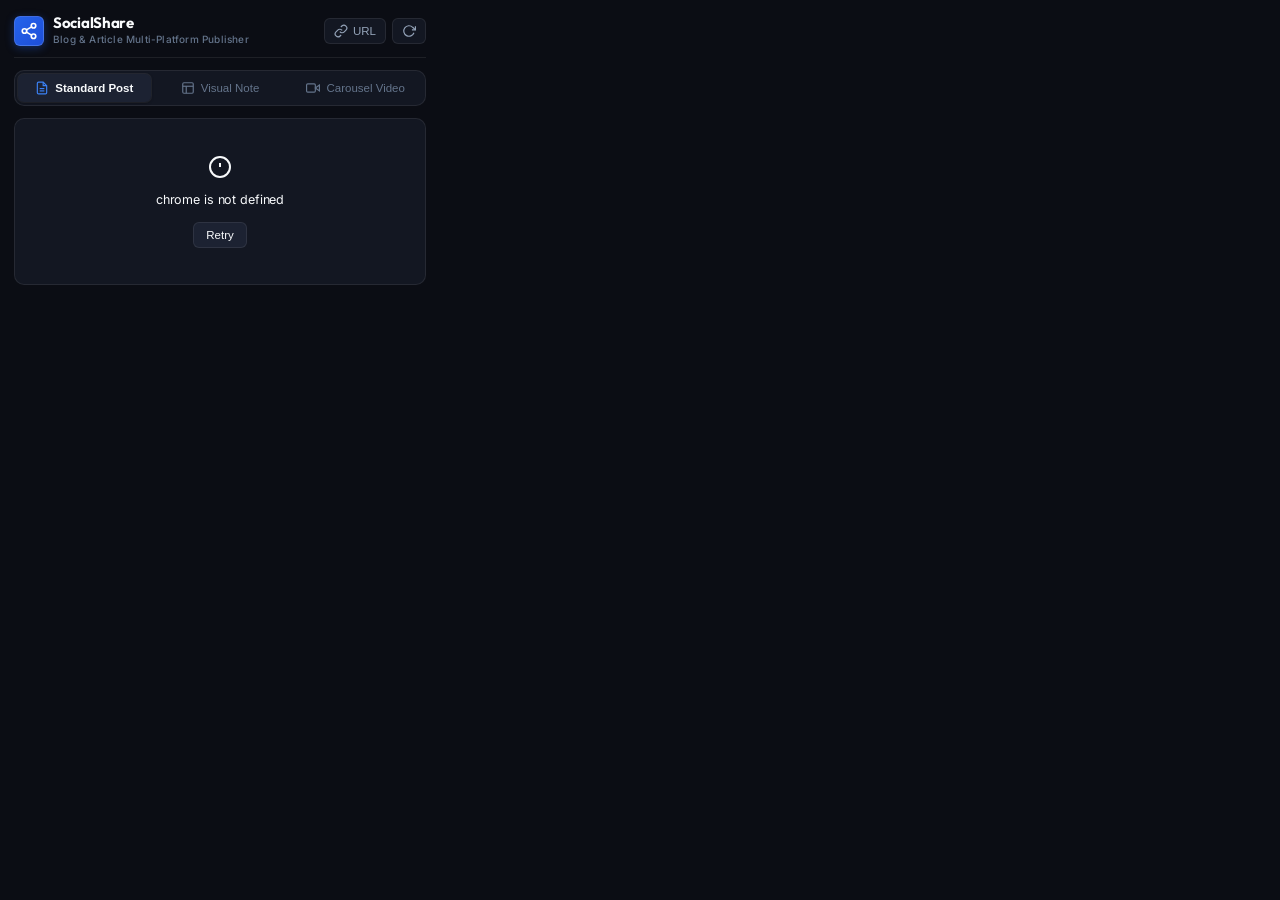
==== commit 8074b396: "refactor: enhance YouTube auto-fill, refine injection selectors, and update UI styling for the float" ====
--- a/popup/popup.html
+++ b/popup/popup.html
@@ -1,21 +1,19 @@
 <!DOCTYPE html>
 <html lang="en">
 <head>
-  <meta charset="UTF-8">
-  <meta name="viewport" content="width=device-width, initial-scale=1.0">
-  <title>SocialShare - Blog & Article Sharer</title>
-  <link rel="stylesheet" href="popup.css">
-  <link rel="preconnect" href="https://fonts.googleapis.com">
-  <link rel="preconnect" href="https://fonts.gstatic.com" crossorigin>
-  <link href="https://fonts.googleapis.com/css2?family=Caveat:wght@600;700&family=Inter:wght@400;500;600;700&family=Outfit:wght@500;600;700&display=swap" rel="stylesheet">
+  <meta charset="UTF-8" />
+  <meta name="viewport" content="width=device-width, initial-scale=1.0" />
+  <title>SocialShare</title>
+  <link rel="stylesheet" href="popup.css" />
 </head>
 <body>
   <div class="app-container">
-    <!-- Header -->
+    
+    <!-- Top Header -->
     <header class="app-header">
       <div class="brand">
         <div class="brand-icon">
-          <svg width="20" height="20" viewBox="0 0 24 24" fill="none" stroke="currentColor" stroke-width="2.2" stroke-linecap="round" stroke-linejoin="round">
+          <svg width="18" height="18" viewBox="0 0 24 24" fill="none" stroke="currentColor" stroke-width="2.2" stroke-linecap="round" stroke-linejoin="round">
             <circle cx="18" cy="5" r="3"></circle>
             <circle cx="6" cy="12" r="3"></circle>
             <circle cx="18" cy="19" r="3"></circle>
@@ -25,26 +23,27 @@
         </div>
         <div>
           <h1 class="brand-title">SocialShare</h1>
-          <span class="brand-subtitle">Blog & Visual Note Sharer</span>
+          <span class="brand-subtitle">Blog & Article Multi-Platform Publisher</span>
         </div>
       </div>
       <div class="header-actions">
-        <button id="toggle-url-input-btn" class="icon-btn" title="Fetch external URL" aria-label="Toggle URL input">
-          <svg width="16" height="16" viewBox="0 0 24 24" fill="none" stroke="currentColor" stroke-width="2">
+        <button id="toggle-url-input-btn" class="icon-btn" title="Paste Custom Article URL">
+          <svg width="14" height="14" viewBox="0 0 24 24" fill="none" stroke="currentColor" stroke-width="2">
             <path d="M10 13a5 5 0 0 0 7.54.54l3-3a5 5 0 0 0-7.07-7.07l-1.72 1.71"></path>
             <path d="M14 11a5 5 0 0 0-7.54-.54l-3 3a5 5 0 0 0 7.07 7.07l1.71-1.71"></path>
           </svg>
           <span>URL</span>
         </button>
-        <button id="refresh-btn" class="icon-btn" title="Refresh current page metadata" aria-label="Refresh">
-          <svg width="16" height="16" viewBox="0 0 24 24" fill="none" stroke="currentColor" stroke-width="2">
-            <path d="M21.5 2v6h-6M21.34 15.57a10 10 0 1 1-.57-8.38l5.67-5.67"></path>
+        <button id="refresh-btn" class="icon-btn" title="Re-extract from Active Tab">
+          <svg width="14" height="14" viewBox="0 0 24 24" fill="none" stroke="currentColor" stroke-width="2">
+            <polyline points="23 4 23 10 17 10"></polyline>
+            <path d="M20.49 15a9 9 0 1 1-2.12-9.36L23 10"></path>
           </svg>
         </button>
       </div>
     </header>
 
-    <!-- Navigation Tabs: Standard Post vs Visual Note Card -->
+    <!-- Mode Tabs -->
     <nav class="mode-tabs">
       <button class="mode-tab active" id="tab-standard-btn">
         <svg width="14" height="14" viewBox="0 0 24 24" fill="none" stroke="currentColor" stroke-width="2">
@@ -52,7 +51,6 @@
           <polyline points="14 2 14 8 20 8"></polyline>
           <line x1="16" y1="13" x2="8" y2="13"></line>
           <line x1="16" y1="17" x2="8" y2="17"></line>
-          <polyline points="10 9 9 9 8 9"></polyline>
         </svg>
         <span>Standard Post</span>
       </button>
@@ -62,14 +60,14 @@
           <line x1="3" y1="9" x2="21" y2="9"></line>
           <line x1="9" y1="21" x2="9" y2="9"></line>
         </svg>
-        <span>📔 Visual Note</span>
+        <span>Visual Note</span>
       </button>
       <button class="mode-tab" id="tab-carousel-video-btn">
         <svg width="14" height="14" viewBox="0 0 24 24" fill="none" stroke="currentColor" stroke-width="2">
           <polygon points="23 7 16 12 23 17 23 7"></polygon>
           <rect x="1" y="5" width="15" height="14" rx="2" ry="2"></rect>
         </svg>
-        <span>🎬 Carousel Video</span>
+        <span>Carousel Video</span>
       </button>
     </nav>
 
@@ -159,7 +157,16 @@
           <div class="field-header">
             <label for="post-title">Title / Post Text</label>
             <div style="display: flex; align-items: center; gap: 8px;">
-              <button id="make-unique-btn" class="text-btn" title="Bypass Twitter duplicate filter with unique hook & emojis">🎲 Make Unique</button>
+              <button id="make-unique-btn" class="text-btn" title="Bypass duplicate filters with unique hook">
+                <svg width="12" height="12" viewBox="0 0 24 24" fill="none" stroke="currentColor" stroke-width="2" style="display: inline-block; vertical-align: -1px; margin-right: 3px;">
+                  <polyline points="16 3 21 3 21 8"></polyline>
+                  <line x1="4" y1="20" x2="21" y2="3"></line>
+                  <polyline points="21 16 21 21 16 21"></polyline>
+                  <line x1="15" y1="15" x2="21" y2="21"></line>
+                  <line x1="4" y1="4" x2="9" y2="9"></line>
+                </svg>
+                Make Unique
+              </button>
               <span id="title-char-count" class="char-count">0</span>
             </div>
           </div>
@@ -210,21 +217,21 @@
           <label class="field-header-label">Share Format Template</label>
           <div class="template-chips">
             <button class="chip active" data-template="standard">Standard</button>
-            <button class="chip" data-template="riddle">Riddle / Logic 🧠</button>
-            <button class="chip" data-template="curiosity">Curiosity 99% 🤔</button>
+            <button class="chip" data-template="riddle">Riddle / Logic</button>
+            <button class="chip" data-template="curiosity">Curiosity</button>
             <button class="chip" data-template="casual">Casual</button>
             <button class="chip" data-template="professional">Professional</button>
             <button class="chip" data-template="minimal">Minimal</button>
-            <button class="chip" data-template="hook">Hook 🔥</button>
+            <button class="chip" data-template="hook">Hook</button>
           </div>
         </div>
       </section>
 
-      <!-- TAB 2: Visual Note Card Generator Panel (Spiral Notebook, Sticky, Dark) -->
+      <!-- TAB 2: Visual Note Card Generator Panel -->
       <section class="card-preview-section hidden" id="visual-card-panel">
         <div class="section-label-row">
           <span class="section-label">Visual Note Card Maker</span>
-          <span class="site-badge">Viral Image Mode</span>
+          <span class="site-badge">Image Card</span>
         </div>
 
         <!-- Canvas Card Display -->
@@ -236,10 +243,10 @@
         <div class="input-field-group">
           <label class="field-header-label">Note Card Style</label>
           <div class="template-chips">
-            <button class="chip active card-theme-chip" data-card-theme="notebook">📔 Spiral Notebook</button>
-            <button class="chip card-theme-chip" data-card-theme="youtube">🔴 YouTube Post</button>
-            <button class="chip card-theme-chip" data-card-theme="sticky">🟨 Sticky Note</button>
-            <button class="chip card-theme-chip" data-card-theme="darkglass">🌌 Dark Glass</button>
+            <button class="chip active card-theme-chip" data-card-theme="notebook">Spiral Notebook</button>
+            <button class="chip card-theme-chip" data-card-theme="youtube">YouTube Post</button>
+            <button class="chip card-theme-chip" data-card-theme="sticky">Sticky Note</button>
+            <button class="chip card-theme-chip" data-card-theme="darkglass">Dark Glass</button>
           </div>
         </div>
 
@@ -284,7 +291,7 @@
       <!-- TAB 3: Carousel Video Slideshow Panel -->
       <section class="card-preview-section hidden" id="carousel-video-panel">
         <div class="section-label-row">
-          <span class="section-label">🎬 Sliding Image Carousel Video</span>
+          <span class="section-label">Sliding Image Carousel Video</span>
           <span class="site-badge" id="video-image-count-badge">0 Images</span>
         </div>
 
@@ -294,7 +301,7 @@
           
           <div id="carousel-video-placeholder" class="carousel-video-placeholder">
             <div class="video-icon-circle">
-              <svg width="36" height="36" viewBox="0 0 24 24" fill="none" stroke="currentColor" stroke-width="1.8">
+              <svg width="32" height="32" viewBox="0 0 24 24" fill="none" stroke="currentColor" stroke-width="1.8">
                 <polygon points="23 7 16 12 23 17 23 7"></polygon>
                 <rect x="1" y="5" width="15" height="14" rx="2" ry="2"></rect>
               </svg>
@@ -305,7 +312,7 @@
 
           <!-- Video Progress Bar Overlay -->
           <div id="video-progress-overlay" class="video-progress-overlay hidden">
-            <div class="progress-spinner"></div>
+            <div class="pulse-loader" style="width: 24px; height: 24px; margin-bottom: 6px;"></div>
             <div class="progress-bar-track">
               <div id="video-progress-fill" class="progress-bar-fill" style="width: 0%;"></div>
             </div>
@@ -317,8 +324,19 @@
         <div class="input-field-group" style="margin-top: 10px;">
           <label class="field-header-label">Video Format</label>
           <div class="template-chips">
-            <button class="chip active video-ratio-chip" data-ratio="9:16">📱 9:16 Vertical (TikTok/Shorts/Reels)</button>
-            <button class="chip video-ratio-chip" data-ratio="1:1">🟦 1:1 Square (Feed)</button>
+            <button class="chip active video-ratio-chip" data-ratio="9:16">
+              <svg width="12" height="12" viewBox="0 0 24 24" fill="none" stroke="currentColor" stroke-width="2" style="display: inline-block; vertical-align: -1px; margin-right: 3px;">
+                <rect x="5" y="2" width="14" height="20" rx="2" ry="2"></rect>
+                <line x1="12" y1="18" x2="12.01" y2="18"></line>
+              </svg>
+              9:16 Vertical
+            </button>
+            <button class="chip video-ratio-chip" data-ratio="1:1">
+              <svg width="12" height="12" viewBox="0 0 24 24" fill="none" stroke="currentColor" stroke-width="2" style="display: inline-block; vertical-align: -1px; margin-right: 3px;">
+                <rect x="3" y="3" width="18" height="18" rx="2" ry="2"></rect>
+              </svg>
+              1:1 Square
+            </button>
           </div>
         </div>
 
@@ -326,9 +344,9 @@
         <div class="input-field-group">
           <label class="field-header-label">Slide Speed</label>
           <div class="template-chips">
-            <button class="chip video-speed-chip" data-speed="2">⚡ Fast (2s)</button>
-            <button class="chip active video-speed-chip" data-speed="2.5">✨ Standard (2.5s)</button>
-            <button class="chip video-speed-chip" data-speed="3.5">⏳ Relaxed (3.5s)</button>
+            <button class="chip video-speed-chip" data-speed="2">Fast (2s)</button>
+            <button class="chip active video-speed-chip" data-speed="2.5">Standard (2.5s)</button>
+            <button class="chip video-speed-chip" data-speed="3.5">Relaxed (3.5s)</button>
           </div>
         </div>
 
@@ -354,10 +372,16 @@
         <!-- Quick Post Video To TikTok / Shorts Buttons -->
         <div class="video-post-targets hidden" id="video-post-targets" style="margin-top: 10px; display: grid; grid-template-columns: 1fr 1fr; gap: 8px;">
           <button class="action-card-btn" id="post-video-tiktok-btn" style="background: rgba(254, 44, 85, 0.15); border-color: #FE2C55; color: #FF7D9E;">
-            <span>🎵 Upload to TikTok</span>
+            <svg width="14" height="14" viewBox="0 0 24 24" fill="currentColor" style="display: inline-block; vertical-align: -2px; margin-right: 4px;">
+              <path d="M19.59 6.69a4.83 4.83 0 0 1-3.77-4.25V2h-3.45v13.67a2.89 2.89 0 0 1-5.2 1.74 2.89 2.89 0 0 1 2.31-4.64c.298-.002.595.042.88.13V9.4a6.33 6.33 0 0 0-.88-.06A6.34 6.34 0 0 0 3.14 15.68a6.34 6.34 0 0 0 10.82 4.48 6.27 6.27 0 0 0 1.86-4.49v-7a8.16 8.16 0 0 0 4.77 1.52v-3.4a4.85 4.85 0 0 1-1-.1z"/>
+            </svg>
+            <span>Upload to TikTok</span>
           </button>
           <button class="action-card-btn" id="post-video-shorts-btn" style="background: rgba(255, 0, 0, 0.15); border-color: #FF0000; color: #FF6666;">
-            <span>🎥 YouTube Shorts</span>
+            <svg width="14" height="14" viewBox="0 0 24 24" fill="currentColor" style="display: inline-block; vertical-align: -2px; margin-right: 4px;">
+              <path d="M23.498 6.186a3.016 3.016 0 0 0-2.122-2.136C19.505 3.545 12 3.545 12 3.545s-7.505 0-9.377.505A3.017 3.017 0 0 0 .502 6.186C0 8.07 0 12 0 12s0 3.93.502 5.814a3.016 3.016 0 0 0 2.122 2.136c1.871.505 9.376.505 9.376.505s7.505 0 9.377-.505a3.015 3.015 0 0 0 2.122-2.136C24 15.93 24 12 24 12s0-3.93-.502-5.814zM9.545 15.568V8.432L15.818 12l-6.273 3.568z"/>
+            </svg>
+            <span>YouTube Shorts</span>
           </button>
         </div>
       </section>
@@ -367,20 +391,20 @@
         <span class="section-label">Quick Copy</span>
         <div class="copy-buttons-grid">
           <button id="copy-post-btn" class="action-card-btn primary-glow">
-            <svg width="16" height="16" viewBox="0 0 24 24" fill="none" stroke="currentColor" stroke-width="2">
+            <svg width="14" height="14" viewBox="0 0 24 24" fill="none" stroke="currentColor" stroke-width="2">
               <rect x="9" y="9" width="13" height="13" rx="2" ry="2"></rect>
               <path d="M5 15H4a2 2 0 0 1-2-2V4a2 2 0 0 1 2-2h9a2 2 0 0 1 2 2v1"></path>
             </svg>
             <span>Copy Full Post</span>
           </button>
           <button id="copy-markdown-btn" class="action-card-btn">
-            <svg width="16" height="16" viewBox="0 0 24 24" fill="none" stroke="currentColor" stroke-width="2">
+            <svg width="14" height="14" viewBox="0 0 24 24" fill="none" stroke="currentColor" stroke-width="2">
               <path d="M4 7V4h16v3M9 20h6M12 4v16"></path>
             </svg>
             <span>Markdown</span>
           </button>
           <button id="copy-html-btn" class="action-card-btn">
-            <svg width="16" height="16" viewBox="0 0 24 24" fill="none" stroke="currentColor" stroke-width="2">
+            <svg width="14" height="14" viewBox="0 0 24 24" fill="none" stroke="currentColor" stroke-width="2">
               <polyline points="16 18 22 12 16 6"></polyline>
               <polyline points="8 6 2 12 8 18"></polyline>
             </svg>
@@ -393,10 +417,10 @@
       <section class="auto-post-section">
         <div class="auto-post-header">
           <button id="auto-post-trigger-btn" class="auto-post-btn">
-            <svg width="18" height="18" viewBox="0 0 24 24" fill="currentColor">
+            <svg width="16" height="16" viewBox="0 0 24 24" fill="currentColor">
               <path d="M13 2L3 14h9l-1 8 10-12h-9l1-8z"></path>
             </svg>
-            <span class="auto-post-title">⚡ Auto-Post to Selected Platforms</span>
+            <span class="auto-post-title">Auto-Post to Selected Platforms</span>
           </button>
           <button id="toggle-autopost-settings-btn" class="icon-btn" title="Configure Auto-Post Platforms">
             <svg width="14" height="14" viewBox="0 0 24 24" fill="none" stroke="currentColor" stroke-width="2">
@@ -419,7 +443,7 @@
           <div class="platform-checkboxes-grid">
             <label class="platform-check-item">
               <input type="checkbox" class="auto-plat-check" data-platform="twitter" checked />
-              <span>𝕏 (Twitter)</span>
+              <span>X (Twitter)</span>
             </label>
             <label class="platform-check-item">
               <input type="checkbox" class="auto-plat-check" data-platform="linkedin" checked />
@@ -464,158 +488,160 @@
           </div>
 
           <div class="autopost-options-row">
-            <label class="option-check-item">
+            <label class="option-check-item" title="Add variations to post title to prevent Twitter duplicate post rejections">
               <input type="checkbox" id="auto-randomize-check" checked />
-              <span>🎲 Auto-randomize copy (prevents duplicate post errors)</span>
-            </label>
-            <label class="option-check-item" style="margin-top: 5px;">
+              <span>Anti-duplicate title variation</span>
+            </label>
+          </div>
+
+          <div class="autopost-options-row" style="margin-top: 6px;">
+            <label class="option-check-item" title="Trigger auto-post immediately upon opening the extension popup">
               <input type="checkbox" id="auto-post-on-open-check" />
-              <span>⚡ Auto-Post automatically on popup open</span>
-            </label>
-            <div class="shortcut-badge" style="margin-top: 6px; font-size: 10.5px; color: var(--text-muted);">
-              ⌨️ Background Shortcut: <kbd style="background: var(--bg-surface-elevated); padding: 2px 5px; border-radius: 4px; border: 1px solid var(--border-subtle); color: #fff;">Alt + Shift + S</kbd>
-            </div>
+              <span>Auto-Post on popup open</span>
+            </label>
           </div>
         </div>
       </section>
 
-      <!-- Social Media Share Grid -->
+      <!-- 1-Click Individual Social Share Grid -->
       <section class="social-share-section">
-        <span class="section-label">Or 1-Click Individual Share</span>
+        <span class="section-label">1-Click Share</span>
+        
         <div class="social-grid">
           
-          <!-- X / Twitter -->
+          <!-- X (Twitter) -->
           <button class="social-btn social-x" data-platform="twitter" title="Share to X (Twitter)">
             <div class="social-icon">
-              <svg width="18" height="18" viewBox="0 0 24 24" fill="currentColor">
+              <svg width="15" height="15" viewBox="0 0 24 24" fill="currentColor">
                 <path d="M18.244 2.25h3.308l-7.227 8.26 8.502 11.24H16.17l-5.214-6.817L4.99 21.75H1.68l7.73-8.835L1.254 2.25H8.08l4.713 6.231zm-1.161 17.52h1.833L7.084 4.126H5.117z"/>
               </svg>
             </div>
-            <span class="social-name">𝕏 / Twitter</span>
+            <span>X (Twitter)</span>
           </button>
 
           <!-- LinkedIn -->
           <button class="social-btn social-linkedin" data-platform="linkedin" title="Share to LinkedIn">
             <div class="social-icon">
-              <svg width="18" height="18" viewBox="0 0 24 24" fill="currentColor">
-                <path d="M19 3a2 2 0 0 1 2 2v14a2 2 0 0 1-2 2H5a2 2 0 0 1-2-2V5a2 2 0 0 1 2-2h14m-.5 15.5v-5.3a3.26 3.26 0 0 0-3.26-3.26c-.85 0-1.84.52-2.28 1.3v-1.11h-2.79v8.37h2.79v-4.93c0-.77.62-1.4 1.39-1.4a1.4 1.4 0 0 1 1.4 1.4v4.93h2.75M6.46 10.9v8.37H9.2V10.9H6.46M7.83 6.34a1.64 1.64 0 1 0 0 3.28 1.64 1.64 0 0 0 0-3.28z"/>
-              </svg>
-            </div>
-            <span class="social-name">LinkedIn</span>
+              <svg width="15" height="15" viewBox="0 0 24 24" fill="currentColor">
+                <path d="M19 3a2 2 0 0 1 2 2v14a2 2 0 0 1-2 2H5a2 2 0 0 1-2-2V5a2 2 0 0 1 2-2h14m-.5 15.5v-5.3a3.26 3.26 0 0 0-3.26-3.26c-.85 0-1.84.52-2.28 1.3v-1.11h-2.79v8.37h2.79v-4.93c0-.77.62-1.4 1.39-1.4a1.4 1.4 0 0 1 1.4 1.4v4.93h2.75M6.88 8.56a1.68 1.68 0 0 0 1.68-1.68c0-.93-.75-1.69-1.68-1.69a1.69 1.69 0 0 0-1.69 1.69c0 .93.76 1.68 1.69 1.68m1.39 9.94v-8.37H5.5v8.37h2.77z"/>
+              </svg>
+            </div>
+            <span>LinkedIn</span>
           </button>
 
           <!-- Facebook -->
           <button class="social-btn social-facebook" data-platform="facebook" title="Share to Facebook">
             <div class="social-icon">
-              <svg width="18" height="18" viewBox="0 0 24 24" fill="currentColor">
+              <svg width="15" height="15" viewBox="0 0 24 24" fill="currentColor">
                 <path d="M24 12.073c0-6.627-5.373-12-12-12s-12 5.373-12 12c0 5.99 4.388 10.954 10.125 11.854v-8.385H7.078v-3.47h3.047V9.43c0-3.007 1.792-4.669 4.533-4.669 1.312 0 2.686.235 2.686.235v2.953H15.83c-1.491 0-1.956.925-1.956 1.874v2.25h3.328l-.532 3.47h-2.796v8.385C19.612 23.027 24 18.062 24 12.073z"/>
               </svg>
             </div>
-            <span class="social-name">Facebook</span>
+            <span>Facebook</span>
           </button>
 
           <!-- WhatsApp -->
           <button class="social-btn social-whatsapp" data-platform="whatsapp" title="Share to WhatsApp">
             <div class="social-icon">
-              <svg width="18" height="18" viewBox="0 0 24 24" fill="currentColor">
-                <path d="M12.04 2c-5.46 0-9.91 4.45-9.91 9.91 0 1.75.46 3.45 1.32 4.95L2.05 22l5.25-1.38c1.45.79 3.08 1.21 4.74 1.21 5.46 0 9.91-4.45 9.91-9.91 0-2.65-1.03-5.14-2.9-7.01A9.816 9.816 0 0 0 12.04 2zm0 18.15c-1.49 0-2.95-.4-4.23-1.16l-.3-.18-3.12.82.83-3.04-.2-.31a8.19 8.19 0 0 1-1.26-4.38c0-4.54 3.7-8.24 8.24-8.24 2.2 0 4.27.86 5.82 2.42a8.18 8.18 0 0 1 2.41 5.83c.01 4.54-3.68 8.24-8.19 8.24zm4.52-6.16c-.25-.12-1.47-.72-1.69-.81-.23-.08-.39-.12-.56.12-.17.25-.64.81-.79.97-.14.17-.29.19-.54.06-.25-.12-1.05-.39-1.99-1.23-.74-.66-1.23-1.47-1.38-1.72-.14-.25-.02-.38.11-.51.11-.11.25-.29.37-.43.12-.14.17-.25.25-.41.08-.17.04-.31-.02-.43s-.56-1.34-.76-1.84c-.2-.48-.41-.42-.56-.43h-.48c-.17 0-.44.06-.66.31-.23.25-.88.86-.88 2.1 0 1.23.9 2.43 1.03 2.6.12.17 1.78 2.71 4.3 3.8.6.26 1.07.41 1.44.53.61.19 1.16.17 1.6.1.49-.07 1.47-.6 1.68-1.18.21-.58.21-1.07.14-1.18-.06-.1-.23-.17-.47-.29z"/>
-              </svg>
-            </div>
-            <span class="social-name">WhatsApp</span>
+              <svg width="15" height="15" viewBox="0 0 24 24" fill="currentColor">
+                <path d="M12.031 6.172c-3.181 0-5.767 2.586-5.768 5.766-.001 1.298.38 2.27 1.019 3.287l-.582 2.128 2.182-.573c.978.58 1.911.928 3.145.929 3.178 0 5.767-2.587 5.768-5.766.001-3.187-2.575-5.771-5.764-5.771zm3.392 8.244c-.144.405-.837.774-1.17.824-.299.045-.677.063-1.092-.069-.252-.08-.575-.187-.988-.365-1.739-.751-2.874-2.502-2.961-2.617-.087-.116-.708-.94-.708-1.793s.448-1.273.607-1.446c.159-.173.346-.217.462-.217l.332.006c.106.005.249-.04.39.298.144.347.491 1.2.534 1.287.043.087.072.188.014.304-.058.116-.087.188-.173.289l-.26.304c-.087.086-.177.18-.076.354.101.174.449.741.964 1.201.662.591 1.221.774 1.394.86s.274.072.376-.043c.101-.116.433-.506.549-.68.116-.173.231-.145.39-.087s1.011.477 1.184.564.289.13.332.202c.045.072.045.419-.1.824z"/>
+              </svg>
+            </div>
+            <span>WhatsApp</span>
           </button>
 
           <!-- Telegram -->
           <button class="social-btn social-telegram" data-platform="telegram" title="Share to Telegram">
             <div class="social-icon">
-              <svg width="18" height="18" viewBox="0 0 24 24" fill="currentColor">
-                <path d="M12 2C6.48 2 2 6.48 2 12s4.48 10 10 10 10-4.48 10-10S17.52 2 12 2zm4.64 6.8c-.15 1.58-.8 5.42-1.13 7.19-.14.75-.42 1-.68 1.03-.58.05-1.02-.38-1.58-.75-.88-.58-1.38-.94-2.23-1.5-.99-.65-.35-1.01.22-1.59.15-.15 2.71-2.48 2.76-2.69a.2.2 0 0 0-.05-.18c-.06-.05-.14-.03-.21-.02-.09.02-1.49.95-4.22 2.79-.4.27-.76.41-1.08.4-.36-.01-1.04-.2-1.55-.37-.63-.2-1.12-.31-1.08-.66.02-.18.27-.36.75-.55 2.92-1.27 4.86-2.11 5.83-2.51 2.78-1.16 3.35-1.36 3.73-1.36.08 0 .27.02.39.12.1.08.13.19.14.27-.01.06.01.24 0 .38z"/>
-              </svg>
-            </div>
-            <span class="social-name">Telegram</span>
+              <svg width="15" height="15" viewBox="0 0 24 24" fill="currentColor">
+                <path d="M11.944 0A12 12 0 0 0 0 12a12 12 0 0 0 12 12 12 12 0 0 0 12-12A12 12 0 0 0 12 0a12 12 0 0 0-.056 0zm4.962 7.224c.1-.002.321.023.465.14a.506.506 0 0 1 .171.325c.016.093.036.306.02.472-.18 1.898-.962 6.502-1.36 8.627-.168.9-.499 1.201-.82 1.23-.696.065-1.225-.46-1.9-.902-1.056-.693-1.653-1.124-2.678-1.8-1.185-.78-.417-1.21.258-1.91.177-.184 3.247-2.977 3.307-3.23.007-.032.014-.15-.056-.212s-.174-.041-.249-.024c-.106.024-1.793 1.14-5.061 3.345-.48.33-.913.49-1.302.48-.428-.008-1.252-.241-1.865-.44-.752-.245-1.349-.374-1.297-.789.027-.216.325-.437.893-.663 3.498-1.524 5.83-2.529 6.998-3.014 3.332-1.386 4.025-1.627 4.476-1.635z"/>
+              </svg>
+            </div>
+            <span>Telegram</span>
           </button>
 
           <!-- Reddit -->
           <button class="social-btn social-reddit" data-platform="reddit" title="Share to Reddit">
             <div class="social-icon">
-              <svg width="18" height="18" viewBox="0 0 24 24" fill="currentColor">
-                <path d="M12 0A12 12 0 0 0 0 12a12 12 0 0 0 12 12 12 12 0 0 0 12-12A12 12 0 0 0 12 0zm5.01 4.744c.688 0 1.25.56 1.25 1.249a1.25 1.25 0 0 1-2.498.056l-2.597-.547-.8 3.747c1.824.07 3.48.632 4.674 1.488.308-.309.73-.491 1.207-.491.968 0 1.754.786 1.754 1.754 0 .716-.435 1.333-1.01 1.614a3.111 3.111 0 0 1 .042.52c0 2.694-3.13 4.87-7.004 4.87-3.874 0-7.004-2.176-7.004-4.87 0-.183.015-.366.043-.534A1.748 1.748 0 0 1 4.028 12c0-.968.786-1.754 1.754-1.754.463 0 .898.196 1.207.49 1.207-.883 2.878-1.43 4.744-1.487l.885-4.182a.342.342 0 0 1 .14-.197.35.35 0 0 1 .238-.042l2.906.617a1.214 1.214 0 0 1 1.108-.703zM9.25 12C8.56 12 8 12.56 8 13.25c0 .687.56 1.248 1.25 1.248.687 0 1.248-.561 1.248-1.249 0-.688-.561-1.249-1.249-1.249zm5.5 0c-.687 0-1.248.56-1.248 1.25 0 .687.561 1.248 1.249 1.248.688 0 1.249-.561 1.249-1.249 0-.688-.562-1.249-1.25-1.249zm-5.466 3.99a.327.327 0 0 0-.231.094.33.33 0 0 0 0 .463c.842.842 2.484.913 2.961.913.477 0 2.105-.056 2.961-.913a.361.361 0 0 0 .029-.463.33.33 0 0 0-.464 0c-.547.533-1.684.73-2.512.73-.828 0-1.979-.197-2.512-.73a.326.326 0 0 0-.232-.095z"/>
-              </svg>
-            </div>
-            <span class="social-name">Reddit</span>
+              <svg width="15" height="15" viewBox="0 0 24 24" fill="currentColor">
+                <path d="M12 0A12 12 0 0 0 0 12a12 12 0 0 0 12 12 12 12 0 0 0 12-12A12 12 0 0 0 12 0zm5.01 4.744c.688 0 1.25.561 1.25 1.249a1.25 1.25 0 0 1-2.498.056l-2.597-.547-.8 3.747c1.824.07 3.48.632 4.674 1.488.308-.309.73-.491 1.207-.491.968 0 1.754.786 1.754 1.754 0 .716-.435 1.333-1.01 1.614a3.111 3.111 0 0 1 .042.52c0 2.694-3.13 4.87-7.004 4.87-3.874 0-7.004-2.176-7.004-4.87 0-.183.015-.366.043-.534A1.748 1.748 0 0 1 4.028 12c0-.968.786-1.754 1.754-1.754.463 0 .898.196 1.207.49 1.207-.883 2.878-1.43 4.744-1.487l.885-4.182a.342.342 0 0 1 .14-.197.35.35 0 0 1 .238-.042l2.906.617a1.214 1.214 0 0 1 1.108-.701zM9.25 12C8.561 12 8 12.562 8 13.25c0 .687.561 1.248 1.25 1.248.687 0 1.248-.561 1.248-1.249 0-.688-.561-1.249-1.249-1.249zm5.5 0c-.687 0-1.248.561-1.248 1.25 0 .687.561 1.248 1.249 1.248.688 0 1.249-.561 1.249-1.249 0-.687-.562-1.249-1.25-1.249zm-5.466 3.99a.327.327 0 0 0-.231.094.33.33 0 0 0 0 .463c.842.842 2.484.913 2.961.913.477 0 2.105-.056 2.961-.913a.361.361 0 0 0 .029-.463.33.33 0 0 0-.464 0c-.547.533-1.684.73-2.512.73-.828 0-1.979-.197-2.512-.73a.326.326 0 0 0-.232-.095z"/>
+              </svg>
+            </div>
+            <span>Reddit</span>
           </button>
 
           <!-- Threads -->
           <button class="social-btn social-threads" data-platform="threads" title="Share to Threads">
             <div class="social-icon">
-              <svg width="18" height="18" viewBox="0 0 24 24" fill="currentColor">
-                <path d="M12.186 24C5.463 24 0 18.537 0 11.814 0 5.09 5.463 0 12.186 0c6.685 0 11.867 5.378 11.814 12.155-.052 6.643-5.263 11.845-11.814 11.845zm-.055-2.227c5.441 0 9.69-4.27 9.734-9.734.045-5.59-4.148-9.879-9.734-9.879-5.546 0-9.879 4.333-9.879 9.879 0 5.546 4.333 9.734 9.879 9.734zm5.02-9.756c0 3.328-2.316 5.342-5.02 5.342-2.38 0-4.354-1.577-4.808-3.799h2.336c.35 1.054 1.346 1.748 2.472 1.748 1.554 0 2.766-1.168 2.766-3.291 0-2.144-1.212-3.312-2.766-3.312-1.325 0-2.378.895-2.618 2.227h-2.27c.284-2.503 2.38-4.278 4.888-4.278 2.704 0 5.02 2.036 5.02 5.363z"/>
-              </svg>
-            </div>
-            <span class="social-name">Threads</span>
+              <svg width="15" height="15" viewBox="0 0 24 24" fill="currentColor">
+                <path d="M12.186 24h-.007C5.463 23.991 0 18.528 0 11.807 0 5.085 5.463-.377 12.18.377c6.702 0 12.155 5.448 12.155 12.17 0 4.148-2.091 7.828-5.46 9.613l-1.393-2.455c2.617-1.385 4.24-4.238 4.24-7.158 0-5.267-4.283-9.55-9.542-9.55-5.266 0-9.55 4.283-9.55 9.55 0 5.259 4.276 9.542 9.542 9.542.483 0 .97-.037 1.45-.11l.375 2.793c-.604.09-1.216.136-1.826.136l-.008-.008z"/>
+              </svg>
+            </div>
+            <span>Threads</span>
           </button>
 
           <!-- Pinterest -->
           <button class="social-btn social-pinterest" data-platform="pinterest" title="Share to Pinterest">
             <div class="social-icon">
-              <svg width="18" height="18" viewBox="0 0 24 24" fill="currentColor">
-                <path d="M12.017 0C5.396 0 .029 5.367.029 11.987c0 5.079 3.158 9.417 7.618 11.162-.105-.949-.199-2.403.041-3.439.219-.937 1.406-5.957 1.406-5.957s-.359-.72-.359-1.781c0-1.663.967-2.911 2.168-2.911 1.024 0 1.518.769 1.518 1.69 0 1.029-.655 2.568-.994 3.995-.283 1.194.599 2.169 1.777 2.169 2.133 0 3.772-2.249 3.772-5.495 0-2.873-2.064-4.882-5.012-4.882-3.414 0-5.418 2.561-5.418 5.207 0 1.031.397 2.138.893 2.738a.36.36 0 0 1 .083.345l-.333 1.36c-.053.22-.174.267-.402.161-1.499-.698-2.436-2.889-2.436-4.649 0-3.785 2.75-7.262 7.929-7.262 4.163 0 7.398 2.967 7.398 6.931 0 4.136-2.607 7.464-6.227 7.464-1.216 0-2.359-.631-2.75-1.378l-.748 2.853c-.271 1.043-1.002 2.35-1.492 3.146 1.124.347 2.317.535 3.554.535 6.607 0 11.985-5.365 11.985-11.987C23.97 5.367 18.624 0 12.017 0z"/>
-              </svg>
-            </div>
-            <span class="social-name">Pinterest</span>
+              <svg width="15" height="15" viewBox="0 0 24 24" fill="currentColor">
+                <path d="M12.017 0C5.396 0 .029 5.367.029 11.987c0 5.079 3.158 9.417 7.618 11.162-.105-.949-.199-2.403.041-3.439.219-.937 1.406-5.957 1.406-5.957s-.359-.72-.359-1.781c0-1.663.967-2.911 2.168-2.911 1.024 0 1.518.769 1.518 1.69 0 1.029-.655 2.568-.994 3.995-.283 1.194.599 2.169 1.777 2.169 2.133 0 3.772-2.249 3.772-5.495 0-2.873-2.064-4.882-5.012-4.882-3.414 0-5.418 2.561-5.418 5.207 0 1.031.397 2.138.893 2.738a.36.36 0 0 1 .083.345l-.333 1.36c-.053.22-.174.267-.402.161-1.499-.698-2.436-2.889-2.436-4.649 0-3.785 2.75-7.262 7.929-7.262 4.163 0 7.398 2.967 7.398 6.931 0 4.136-2.607 7.464-6.227 7.464-1.216 0-2.359-.631-2.75-1.378l-.748 2.853c-.271 1.043-1.002 2.35-1.492 3.146 1.124.347 2.317.535 3.554.535 6.627 0 12.004-5.378 12.004-12.004C24.017 5.367 18.64 0 12.017 0z"/>
+              </svg>
+            </div>
+            <span>Pinterest</span>
           </button>
 
           <!-- TikTok -->
-          <button class="social-btn social-tiktok" data-platform="tiktok" title="Share to TikTok (Copies caption & opens TikTok)">
-            <div class="social-icon">
-              <svg width="18" height="18" viewBox="0 0 24 24" fill="currentColor">
-                <path d="M19.59 6.69a4.83 4.83 0 0 1-3.77-4.25V2h-3.45v13.67a2.89 2.89 0 0 1-5.2 1.74 2.89 2.89 0 0 1 2.31-4.64 2.93 2.93 0 0 1 .88.13V9.4a6.84 6.84 0 0 0-1-.05A6.33 6.33 0 0 0 3 15.67 6.34 6.34 0 0 0 9.35 22a6.34 6.34 0 0 0 6.33-6.33V9.56a8.16 8.16 0 0 0 4.91 1.63v-3.5a4.86 4.86 0 0 1-1-.0z"/>
-              </svg>
-            </div>
-            <span class="social-name">TikTok</span>
+          <button class="social-btn social-tiktok" data-platform="tiktok" title="Share to TikTok">
+            <div class="social-icon">
+              <svg width="15" height="15" viewBox="0 0 24 24" fill="currentColor">
+                <path d="M19.59 6.69a4.83 4.83 0 0 1-3.77-4.25V2h-3.45v13.67a2.89 2.89 0 0 1-5.2 1.74 2.89 2.89 0 0 1 2.31-4.64c.298-.002.595.042.88.13V9.4a6.33 6.33 0 0 0-.88-.06A6.34 6.34 0 0 0 3.14 15.68a6.34 6.34 0 0 0 10.82 4.48 6.27 6.27 0 0 0 1.86-4.49v-7a8.16 8.16 0 0 0 4.77 1.52v-3.4a4.85 4.85 0 0 1-1-.1z"/>
+              </svg>
+            </div>
+            <span>TikTok</span>
           </button>
 
           <!-- YouTube -->
-          <button class="social-btn social-youtube" data-platform="youtube" title="Share to YouTube (Copies community post & opens YouTube Studio)">
-            <div class="social-icon">
-              <svg width="18" height="18" viewBox="0 0 24 24" fill="currentColor">
+          <button class="social-btn social-youtube" data-platform="youtube" title="Share to YouTube">
+            <div class="social-icon">
+              <svg width="15" height="15" viewBox="0 0 24 24" fill="currentColor">
                 <path d="M23.498 6.186a3.016 3.016 0 0 0-2.122-2.136C19.505 3.545 12 3.545 12 3.545s-7.505 0-9.377.505A3.017 3.017 0 0 0 .502 6.186C0 8.07 0 12 0 12s0 3.93.502 5.814a3.016 3.016 0 0 0 2.122 2.136c1.871.505 9.376.505 9.376.505s7.505 0 9.377-.505a3.015 3.015 0 0 0 2.122-2.136C24 15.93 24 12 24 12s0-3.93-.502-5.814zM9.545 15.568V8.432L15.818 12l-6.273 3.568z"/>
               </svg>
             </div>
-            <span class="social-name">YouTube</span>
+            <span>YouTube</span>
           </button>
 
           <!-- Bluesky -->
           <button class="social-btn social-bluesky" data-platform="bluesky" title="Share to Bluesky">
             <div class="social-icon">
-              <svg width="18" height="18" viewBox="0 0 24 24" fill="currentColor">
-                <path d="M12 10.8c-1.087-2.114-4.046-6.053-6.798-7.995C2.566 1.01 0 1.882 0 4.675c0 1.25.688 8.01 1.066 9.387.892 3.25 3.908 4.28 6.924 3.738-4.524 1.326-5.836 4.708-3.08 7.382 4.417 4.285 7.09-3.882 7.09-3.882s2.673 8.167 7.09 3.882c2.756-2.674 1.444-6.056-3.08-7.382 3.016.542 6.032-.488 6.924-3.738.378-1.377 1.066-8.137 1.066-9.387 0-2.793-2.566-3.665-5.202-1.87C16.046 4.747 13.087 8.686 12 10.8z"/>
-              </svg>
-            </div>
-            <span class="social-name">Bluesky</span>
+              <svg width="15" height="15" viewBox="0 0 24 24" fill="currentColor">
+                <path d="M12 10.8c-1.087-2.114-4.046-6.053-6.798-7.995C2.566 1.01 0 1.87 0 5.474c0 3.605 1.087 11.233 1.848 12.748.76 1.516 3.479 2.274 5.218 1.516 1.74-.757 3.48-3.031 4.934-5.304 1.455 2.273 3.194 4.547 4.934 5.304 1.74.758 4.457 0 5.218-1.516.76-1.515 1.848-9.143 1.848-12.748 0-3.605-2.566-4.464-5.202-2.669C16.046 4.747 13.087 8.686 12 10.8z"/>
+              </svg>
+            </div>
+            <span>Bluesky</span>
           </button>
 
           <!-- Email -->
           <button class="social-btn social-email" data-platform="email" title="Share via Email">
             <div class="social-icon">
-              <svg width="18" height="18" viewBox="0 0 24 24" fill="none" stroke="currentColor" stroke-width="2">
+              <svg width="15" height="15" viewBox="0 0 24 24" fill="none" stroke="currentColor" stroke-width="2">
                 <path d="M4 4h16c1.1 0 2 .9 2 2v12c0 1.1-.9 2-2 2H4c-1.1 0-2-.9-2-2V6c0-1.1.9-2 2-2z"></path>
                 <polyline points="22,6 12,13 2,6"></polyline>
               </svg>
             </div>
-            <span class="social-name">Email</span>
+            <span>Email</span>
           </button>
 
         </div>
       </section>
+
     </main>
 
     <!-- Toast Notification -->
     <div id="toast" class="toast hidden">
-      <span id="toast-message">Copied to clipboard!</span>
+      <span id="toast-message">Copied!</span>
     </div>
+
   </div>
 
-  <script src="../scripts/extractor.js"></script>
   <script src="../scripts/social-share.js"></script>
   <script src="../scripts/card-generator.js"></script>
   <script src="../scripts/video-generator.js"></script>
--- a/popup/popup.css
+++ b/popup/popup.css
@@ -1,39 +1,72 @@
 /* =========================================================
-   SocialShare - Modern Aesthetic Dark Theme Styles
-   ========================================================= */
+   SocialShare - High-End Minimalist Studio Design System
+   Fixed CSS: Opaque obsidian dark theme, perfectly mapped
+   selectors, zero background bleed, and sleek typography.
+   ========================================================= */
+
+@import url('https://fonts.googleapis.com/css2?family=Inter:wght@400;500;600;700&family=Outfit:wght@500;600;700&display=swap');
 
 :root {
-  --bg-main: #0B0F19;
-  --bg-surface: #131B2E;
-  --bg-surface-elevated: #1E293B;
-  --bg-input: #0F172A;
-  
-  --primary: #6366F1;
-  --primary-hover: #4F46E5;
-  --primary-glow: rgba(99, 102, 241, 0.25);
-  
-  --accent-cyan: #06B6D4;
+  /* Obsidian Dark Theme Core */
+  --bg-main: #0B0D14;
+  --bg-surface: #131722;
+  --bg-surface-elevated: #1C2232;
+  --bg-surface-hover: #242B3E;
+  --bg-input: #0E111A;
+  --bg-input-focus: #151A27;
+
+  /* Refined Accent Colors */
+  --primary: #3B82F6;
+  --primary-hover: #2563EB;
+  --primary-glow: rgba(59, 130, 246, 0.2);
+  --primary-muted: rgba(59, 130, 246, 0.12);
+
+  --accent-cyan: #38BDF8;
   --accent-emerald: #10B981;
+  --accent-amber: #F59E0B;
   --accent-rose: #F43F5E;
-  
+
+  /* Text Hierarchy */
   --text-primary: #F8FAFC;
   --text-secondary: #94A3B8;
   --text-muted: #64748B;
-  
+  --text-disabled: #475569;
+
+  /* Borders & Hairlines */
   --border-subtle: rgba(255, 255, 255, 0.08);
-  --border-active: rgba(99, 102, 241, 0.4);
-  
+  --border-medium: rgba(255, 255, 255, 0.16);
+  --border-active: rgba(59, 130, 246, 0.5);
+
+  /* Geometry */
   --radius-sm: 6px;
   --radius-md: 10px;
   --radius-lg: 14px;
-  --radius-xl: 18px;
-  
-  --shadow-sm: 0 1px 2px 0 rgba(0, 0, 0, 0.2);
-  --shadow-md: 0 4px 6px -1px rgba(0, 0, 0, 0.3), 0 2px 4px -2px rgba(0, 0, 0, 0.3);
-  --shadow-glow: 0 0 20px rgba(99, 102, 241, 0.2);
-  
+
+  /* Typography */
   --font-sans: 'Inter', -apple-system, BlinkMacSystemFont, 'Segoe UI', Roboto, sans-serif;
   --font-heading: 'Outfit', -apple-system, BlinkMacSystemFont, sans-serif;
+  --ease-spring: cubic-bezier(0.16, 1, 0.3, 1);
+}
+
+/* Reset & Opaque Canvas */
+html, body {
+  width: 440px;
+  min-height: 560px;
+  max-height: 600px;
+  background-color: #0B0D14 !important;
+  color: var(--text-primary);
+  font-family: var(--font-sans);
+  font-size: 12.5px;
+  line-height: 1.5;
+  letter-spacing: -0.01em;
+  overflow-x: hidden;
+  overflow-y: auto;
+  user-select: none;
+  -webkit-font-smoothing: antialiased;
+  opacity: 1 !important;
+  margin: 0;
+  padding: 0;
+  box-sizing: border-box;
 }
 
 * {
@@ -42,33 +75,19 @@
   padding: 0;
 }
 
-body {
-  width: 440px;
-  min-height: 560px;
-  max-height: 600px;
-  background-color: var(--bg-main);
-  color: var(--text-primary);
-  font-family: var(--font-sans);
-  font-size: 13px;
-  line-height: 1.5;
-  overflow-x: hidden;
-  overflow-y: auto;
-  user-select: none;
-}
-
-/* Custom Scrollbar */
+/* Custom Minimal Scrollbar */
 body::-webkit-scrollbar {
-  width: 6px;
+  width: 5px;
 }
 body::-webkit-scrollbar-track {
   background: var(--bg-main);
 }
 body::-webkit-scrollbar-thumb {
-  background: var(--bg-surface-elevated);
+  background: rgba(255, 255, 255, 0.12);
   border-radius: 4px;
 }
 body::-webkit-scrollbar-thumb:hover {
-  background: var(--text-muted);
+  background: rgba(255, 255, 255, 0.25);
 }
 
 .app-container {
@@ -76,10 +95,11 @@
   flex-direction: column;
   padding: 14px;
   gap: 12px;
-}
-
-/* =========================================================
-   Header
+  background-color: #0B0D14 !important;
+}
+
+/* =========================================================
+   Header Bar
    ========================================================= */
 
 .app-header {
@@ -93,166 +113,139 @@
 .brand {
   display: flex;
   align-items: center;
-  gap: 10px;
+  gap: 9px;
 }
 
 .brand-icon {
-  width: 32px;
-  height: 32px;
-  background: linear-gradient(135deg, var(--primary), var(--accent-cyan));
-  color: #ffffff;
-  border-radius: var(--radius-md);
-  display: flex;
-  align-items: center;
-  justify-content: center;
-  box-shadow: 0 2px 10px rgba(99, 102, 241, 0.35);
+  width: 30px;
+  height: 30px;
+  background: linear-gradient(135deg, #2563EB, #1D4ED8);
+  border-radius: var(--radius-sm);
+  display: flex;
+  align-items: center;
+  justify-content: center;
+  color: #fff;
+  border: 1px solid rgba(255, 255, 255, 0.15);
+  box-shadow: 0 2px 8px rgba(37, 99, 235, 0.35);
 }
 
 .brand-title {
   font-family: var(--font-heading);
-  font-size: 16px;
+  font-size: 15px;
   font-weight: 700;
+  color: var(--text-primary);
   letter-spacing: -0.02em;
-  background: linear-gradient(to right, #ffffff, #CBD5E1);
-  -webkit-background-clip: text;
-  -webkit-text-fill-color: transparent;
+  line-height: 1.2;
 }
 
 .brand-subtitle {
+  font-size: 10px;
+  color: var(--text-muted);
   display: block;
-  font-size: 10.5px;
+  font-weight: 500;
+  letter-spacing: 0.02em;
+}
+
+.header-actions {
+  display: flex;
+  align-items: center;
+  gap: 6px;
+}
+
+.icon-btn {
+  display: inline-flex;
+  align-items: center;
+  justify-content: center;
+  gap: 5px;
+  background: var(--bg-surface);
+  border: 1px solid var(--border-subtle);
   color: var(--text-secondary);
-  margin-top: -2px;
-}
-
-.header-actions {
-  display: flex;
-  align-items: center;
-  gap: 6px;
-}
-
-.icon-btn {
-  background: var(--bg-surface);
-  border: 1px solid var(--border-subtle);
-  color: var(--text-secondary);
-  padding: 6px 9px;
-  border-radius: var(--radius-sm);
-  display: flex;
-  align-items: center;
-  gap: 5px;
-  font-size: 11px;
+  padding: 5px 9px;
+  border-radius: var(--radius-sm);
+  cursor: pointer;
+  font-size: 11.5px;
   font-weight: 500;
-  cursor: pointer;
-  transition: all 0.15s ease;
+  transition: all 0.15s var(--ease-spring);
 }
 
 .icon-btn:hover {
   background: var(--bg-surface-elevated);
   color: var(--text-primary);
+  border-color: var(--border-medium);
+}
+
+.icon-btn.active {
+  background: var(--primary-muted);
+  color: var(--accent-cyan);
   border-color: var(--border-active);
 }
 
-.icon-btn.active {
-  background: var(--primary);
-  color: #fff;
-  border-color: var(--primary);
-}
-
-/* =========================================================
-   Mode Tabs (Standard vs Visual Note Card)
+/* =========================================================
+   Mode Tabs (Segmented Control)
    ========================================================= */
 
 .mode-tabs {
   display: flex;
   background: var(--bg-surface);
-  border: 1px solid var(--border-subtle);
+  padding: 3px;
   border-radius: var(--radius-md);
-  padding: 3px;
-  gap: 4px;
+  border: 1px solid var(--border-subtle);
+  gap: 3px;
 }
 
 .mode-tab {
   flex: 1;
+  display: flex;
+  align-items: center;
+  justify-content: center;
+  gap: 6px;
   background: transparent;
   border: none;
+  color: var(--text-muted);
+  padding: 7px 8px;
+  border-radius: var(--radius-sm);
+  cursor: pointer;
+  font-size: 11.5px;
+  font-weight: 500;
+  transition: all 0.18s var(--ease-spring);
+}
+
+.mode-tab:hover {
   color: var(--text-secondary);
-  padding: 6px 10px;
-  font-size: 11.5px;
-  font-weight: 600;
-  border-radius: var(--radius-sm);
-  display: flex;
-  align-items: center;
-  justify-content: center;
-  gap: 6px;
-  cursor: pointer;
-  transition: all 0.15s ease;
-}
-
-.mode-tab:hover {
-  color: var(--text-primary);
   background: rgba(255, 255, 255, 0.04);
 }
 
 .mode-tab.active {
   background: var(--bg-surface-elevated);
-  color: #FFFFFF;
-  border: 1px solid var(--border-active);
-  box-shadow: 0 1px 4px rgba(0, 0, 0, 0.2);
-}
-
-/* =========================================================
-   Visual Canvas Note Card Container
-   ========================================================= */
-
-.visual-canvas-container {
-  width: 100%;
-  display: flex;
-  align-items: center;
-  justify-content: center;
-  background: #06090F;
-  border-radius: var(--radius-md);
-  border: 1px solid var(--border-subtle);
-  padding: 8px;
-  overflow: hidden;
-}
-
-#note-card-canvas {
-  width: 100%;
-  max-width: 380px;
-  height: auto;
-  aspect-ratio: 1 / 1;
-  border-radius: var(--radius-sm);
-  display: block;
-  box-shadow: 0 8px 24px rgba(0, 0, 0, 0.6);
-}
-
-.card-actions-row {
-  display: grid;
-  grid-template-columns: 1.4fr 1fr;
-  gap: 8px;
-  margin-top: 4px;
-}
-
-/* =========================================================
-   URL Drawer
+  color: var(--text-primary);
+  font-weight: 600;
+  box-shadow: 0 1px 3px rgba(0, 0, 0, 0.4), 0 0 0 1px var(--border-subtle);
+}
+
+.mode-tab.active svg {
+  color: var(--primary);
+}
+
+/* =========================================================
+   Drawer Elements
    ========================================================= */
 
 .url-drawer {
   background: var(--bg-surface);
+  border: 1px solid var(--border-subtle);
+  border-radius: var(--radius-md);
   padding: 10px;
-  border-radius: var(--radius-md);
-  border: 1px solid var(--border-active);
-  animation: slideDown 0.2s ease-out;
+  animation: slideDown 0.2s var(--ease-spring);
 }
 
 @keyframes slideDown {
-  from { opacity: 0; transform: translateY(-8px); }
+  from { opacity: 0; transform: translateY(-4px); }
   to { opacity: 1; transform: translateY(0); }
 }
 
 .url-input-group {
   display: flex;
-  gap: 8px;
+  gap: 6px;
 }
 
 .url-input-group input {
@@ -261,128 +254,44 @@
   border: 1px solid var(--border-subtle);
   color: var(--text-primary);
   padding: 7px 10px;
+  border-radius: var(--radius-sm);
   font-size: 12px;
-  border-radius: var(--radius-sm);
   outline: none;
 }
 
 .url-input-group input:focus {
   border-color: var(--primary);
-}
-
-/* =========================================================
-   Buttons & Loaders
-   ========================================================= */
-
-.btn-primary {
-  background: linear-gradient(135deg, var(--primary), #4F46E5);
-  color: #ffffff;
-  border: none;
-  padding: 7px 14px;
-  font-size: 12px;
-  font-weight: 600;
-  border-radius: var(--radius-sm);
-  cursor: pointer;
-  display: inline-flex;
-  align-items: center;
-  justify-content: center;
-  gap: 6px;
-  transition: all 0.15s ease;
-}
-
-.btn-primary:hover {
-  opacity: 0.92;
-  transform: translateY(-1px);
-  box-shadow: var(--shadow-glow);
-}
-
-.btn-secondary {
-  background: var(--bg-surface-elevated);
-  color: var(--text-primary);
-  border: 1px solid var(--border-subtle);
-  padding: 6px 12px;
-  font-size: 12px;
-  border-radius: var(--radius-sm);
-  cursor: pointer;
-}
-
-.btn-secondary:hover {
-  background: var(--border-subtle);
-}
-
-.btn-sm {
-  background: var(--bg-surface-elevated);
-  border: 1px solid var(--border-subtle);
-  color: var(--text-primary);
-  padding: 4px 10px;
-  font-size: 11px;
-  border-radius: var(--radius-sm);
-  cursor: pointer;
-}
-
-.btn-sm:hover {
-  background: var(--primary);
-  border-color: var(--primary);
-}
-
-.text-btn {
-  background: transparent;
-  border: none;
-  color: var(--accent-cyan);
-  font-size: 11px;
-  font-weight: 500;
-  cursor: pointer;
-  text-decoration: underline;
-  text-underline-offset: 2px;
-}
-
-.text-btn:hover {
-  color: #fff;
-}
-
-.spinner {
-  width: 14px;
-  height: 14px;
-  border: 2px solid rgba(255, 255, 255, 0.2);
-  border-top-color: #fff;
+  background: var(--bg-input-focus);
+}
+
+/* =========================================================
+   State Containers
+   ========================================================= */
+
+.state-container {
+  display: flex;
+  flex-direction: column;
+  align-items: center;
+  justify-content: center;
+  padding: 36px 20px;
+  gap: 12px;
+  text-align: center;
+  background: var(--bg-surface);
+  border-radius: var(--radius-md);
+  border: 1px solid var(--border-subtle);
+}
+
+.pulse-loader {
+  width: 30px;
+  height: 30px;
+  border: 3px solid rgba(59, 130, 246, 0.2);
+  border-top-color: var(--primary);
   border-radius: 50%;
-  animation: spin 0.6s linear infinite;
+  animation: spin 0.8s linear infinite;
 }
 
 @keyframes spin {
   to { transform: rotate(360deg); }
-}
-
-/* =========================================================
-   States (Loading, Error)
-   ========================================================= */
-
-.state-container {
-  display: flex;
-  flex-direction: column;
-  align-items: center;
-  justify-content: center;
-  padding: 30px 16px;
-  background: var(--bg-surface);
-  border-radius: var(--radius-lg);
-  border: 1px solid var(--border-subtle);
-  gap: 12px;
-  text-align: center;
-}
-
-.pulse-loader {
-  width: 36px;
-  height: 36px;
-  border-radius: 50%;
-  background: var(--primary);
-  box-shadow: 0 0 0 0 var(--primary-glow);
-  animation: pulse 1.4s infinite;
-}
-
-@keyframes pulse {
-  0% { transform: scale(0.9); box-shadow: 0 0 0 0 rgba(99, 102, 241, 0.7); }
-  70% { transform: scale(1.05); box-shadow: 0 0 0 14px rgba(99, 102, 241, 0); }
-  100% { transform: scale(0.9); box-shadow: 0 0 0 0 rgba(99, 102, 241, 0); }
 }
 
 .state-text {
@@ -390,29 +299,24 @@
   font-size: 12px;
 }
 
-.error-box {
-  border-color: rgba(244, 63, 94, 0.3);
-  color: var(--accent-rose);
-}
-
-.error-box p {
-  color: var(--text-secondary);
-  font-size: 12px;
-}
-
-/* =========================================================
-   Preview Card & Form Controls
-   ========================================================= */
+/* =========================================================
+   Preview Sections
+   ========================================================= */
+
+.main-content {
+  display: flex;
+  flex-direction: column;
+  gap: 12px;
+}
 
 .card-preview-section {
   background: var(--bg-surface);
   border: 1px solid var(--border-subtle);
-  border-radius: var(--radius-lg);
+  border-radius: var(--radius-md);
   padding: 12px;
   display: flex;
   flex-direction: column;
   gap: 10px;
-  box-shadow: var(--shadow-sm);
 }
 
 .section-label-row {
@@ -432,24 +336,23 @@
 .site-badge {
   font-size: 10.5px;
   padding: 2px 7px;
-  background: rgba(99, 102, 241, 0.15);
-  color: var(--primary);
-  border: 1px solid rgba(99, 102, 241, 0.3);
-  border-radius: 12px;
-  font-weight: 500;
-  max-width: 180px;
+  background: rgba(255, 255, 255, 0.06);
+  border: 1px solid var(--border-subtle);
+  color: var(--text-secondary);
+  border-radius: var(--radius-sm);
+  max-width: 170px;
+  white-space: nowrap;
   overflow: hidden;
   text-overflow: ellipsis;
-  white-space: nowrap;
-}
-
-/* Image Preview Container */
+}
+
+/* Image Box */
 .image-preview-wrapper {
   position: relative;
   width: 100%;
-  height: 140px;
+  height: 145px;
   background: var(--bg-input);
-  border-radius: var(--radius-md);
+  border-radius: var(--radius-sm);
   overflow: hidden;
   border: 1px solid var(--border-subtle);
   display: flex;
@@ -461,11 +364,6 @@
   width: 100%;
   height: 100%;
   object-fit: cover;
-  transition: transform 0.25s ease;
-}
-
-.image-preview-wrapper:hover .post-image {
-  transform: scale(1.02);
 }
 
 .no-image-placeholder {
@@ -479,97 +377,81 @@
 
 .image-actions-overlay {
   position: absolute;
-  bottom: 6px;
-  right: 6px;
+  bottom: 8px;
+  right: 8px;
   display: flex;
   gap: 6px;
 }
 
 .overlay-btn {
-  background: rgba(15, 23, 42, 0.85);
-  backdrop-filter: blur(6px);
-  border: 1px solid rgba(255, 255, 255, 0.15);
+  background: rgba(10, 12, 16, 0.88);
+  backdrop-filter: blur(8px);
+  border: 1px solid rgba(255, 255, 255, 0.14);
   color: #fff;
   padding: 4px 8px;
+  border-radius: var(--radius-sm);
+  cursor: pointer;
   font-size: 11px;
-  font-weight: 500;
-  border-radius: var(--radius-sm);
   display: flex;
   align-items: center;
   gap: 4px;
-  cursor: pointer;
-  transition: all 0.15s ease;
 }
 
 .overlay-btn:hover {
-  background: var(--primary);
-  border-color: var(--primary);
+  background: rgba(10, 12, 16, 0.98);
+  border-color: rgba(255, 255, 255, 0.3);
 }
 
 .overlay-btn.icon-only {
-  padding: 4px 6px;
+  padding: 4px;
 }
 
 /* Gallery Drawer */
 .image-gallery-drawer {
   background: var(--bg-input);
   border: 1px solid var(--border-subtle);
-  border-radius: var(--radius-md);
+  border-radius: var(--radius-sm);
   padding: 10px;
   display: flex;
   flex-direction: column;
   gap: 8px;
-  animation: fadeIn 0.2s ease;
 }
 
 .gallery-header {
   display: flex;
+  align-items: center;
   justify-content: space-between;
-  align-items: center;
   font-size: 11px;
-  font-weight: 600;
   color: var(--text-secondary);
 }
 
 .close-btn {
-  background: transparent;
+  background: none;
   border: none;
   color: var(--text-muted);
   font-size: 16px;
   cursor: pointer;
-  line-height: 1;
-}
-
-.close-btn:hover {
-  color: #fff;
 }
 
 .gallery-grid {
   display: grid;
   grid-template-columns: repeat(4, 1fr);
   gap: 6px;
-  max-height: 110px;
+  max-height: 120px;
   overflow-y: auto;
 }
 
 .gallery-thumb {
   width: 100%;
-  height: 48px;
+  height: 52px;
+  object-fit: cover;
   border-radius: 4px;
-  object-fit: cover;
-  cursor: pointer;
-  border: 2px solid transparent;
-  transition: all 0.15s ease;
-}
-
-.gallery-thumb:hover {
-  border-color: var(--accent-cyan);
-  transform: scale(1.04);
+  border: 1.5px solid transparent;
+  cursor: pointer;
 }
 
 .gallery-thumb.selected {
   border-color: var(--primary);
-  box-shadow: 0 0 6px var(--primary);
 }
 
 .custom-image-row {
@@ -582,33 +464,56 @@
   background: var(--bg-surface);
   border: 1px solid var(--border-subtle);
   color: var(--text-primary);
-  padding: 4px 8px;
-  font-size: 11px;
-  border-radius: var(--radius-sm);
-}
-
-/* Input Fields */
+  padding: 5px 8px;
+  border-radius: var(--radius-sm);
+  font-size: 11.5px;
+  outline: none;
+}
+
+/* Input Fields & Field Headers */
 .input-field-group {
   display: flex;
   flex-direction: column;
-  gap: 4px;
+  gap: 5px;
 }
 
 .field-header {
   display: flex;
+  align-items: center;
   justify-content: space-between;
-  align-items: center;
 }
 
 .field-header label, .field-header-label {
   font-size: 11.5px;
-  font-weight: 600;
+  font-weight: 500;
   color: var(--text-secondary);
 }
 
-.char-count, .sub-label {
-  font-size: 10px;
+.sub-label {
+  font-size: 10.5px;
   color: var(--text-muted);
+}
+
+.char-count {
+  font-size: 10.5px;
+  color: var(--text-muted);
+}
+
+.text-btn {
+  background: transparent;
+  border: 1px solid var(--border-subtle);
+  color: var(--accent-cyan);
+  padding: 2px 7px;
+  border-radius: var(--radius-sm);
+  font-size: 10.5px;
+  font-weight: 500;
+  cursor: pointer;
+  transition: all 0.15s ease;
+}
+
+.text-btn:hover {
+  background: rgba(56, 189, 248, 0.1);
+  border-color: var(--accent-cyan);
 }
 
 .text-input, .text-area {
@@ -616,39 +521,40 @@
   background: var(--bg-input);
   border: 1px solid var(--border-subtle);
   color: var(--text-primary);
-  padding: 7px 10px;
-  border-radius: var(--radius-sm);
+  border-radius: var(--radius-sm);
+  padding: 7px 9px;
   font-family: var(--font-sans);
   font-size: 12px;
   outline: none;
-  transition: border-color 0.15s ease;
 }
 
 .text-input:focus, .text-area:focus {
   border-color: var(--primary);
+  background: var(--bg-input-focus);
 }
 
 .text-area {
   resize: vertical;
-  min-height: 54px;
+  min-height: 48px;
   line-height: 1.4;
 }
 
 .font-mono {
   font-family: ui-monospace, SFMono-Regular, Menlo, Monaco, Consolas, monospace;
-  font-size: 11px;
-}
-
+}
+
+/* URL Input with Copy Button */
 .url-input-container {
   display: flex;
-  gap: 4px;
+  gap: 6px;
+  align-items: center;
 }
 
 .input-action-btn {
   background: var(--bg-input);
   border: 1px solid var(--border-subtle);
   color: var(--text-secondary);
-  padding: 0 8px;
+  padding: 7px 9px;
   border-radius: var(--radius-sm);
   cursor: pointer;
   display: flex;
@@ -659,45 +565,39 @@
 .input-action-btn:hover {
   background: var(--bg-surface-elevated);
   color: var(--text-primary);
-}
-
-/* Tags Container */
+  border-color: var(--border-medium);
+}
+
+/* Tags / Hashtags */
 .tags-container {
   display: flex;
   flex-wrap: wrap;
   gap: 5px;
-  min-height: 24px;
+  min-height: 20px;
 }
 
 .tag-badge {
-  background: var(--bg-surface-elevated);
-  border: 1px solid var(--border-subtle);
-  color: var(--accent-cyan);
+  display: inline-flex;
+  align-items: center;
+  gap: 4px;
+  background: rgba(255, 255, 255, 0.05);
+  border: 1px solid var(--border-subtle);
+  color: var(--text-secondary);
+  font-size: 11px;
   padding: 2px 7px;
-  font-size: 11px;
-  border-radius: 12px;
-  display: inline-flex;
-  align-items: center;
-  gap: 4px;
-  cursor: pointer;
-  transition: all 0.15s ease;
+  border-radius: var(--radius-sm);
+  cursor: pointer;
 }
 
 .tag-badge:hover {
-  background: rgba(244, 63, 94, 0.15);
-  border-color: rgba(244, 63, 94, 0.3);
+  background: rgba(244, 63, 94, 0.12);
+  border-color: var(--accent-rose);
   color: var(--accent-rose);
 }
 
-.tag-remove-x {
-  font-size: 12px;
-  line-height: 1;
-}
-
 .add-tag-row {
   display: flex;
   gap: 6px;
-  margin-top: 2px;
 }
 
 .add-tag-row input {
@@ -705,12 +605,33 @@
   background: var(--bg-input);
   border: 1px solid var(--border-subtle);
   color: var(--text-primary);
-  padding: 4px 8px;
-  font-size: 11px;
-  border-radius: var(--radius-sm);
-}
-
-/* Template Chips */
+  padding: 6px 9px;
+  border-radius: var(--radius-sm);
+  font-size: 11.5px;
+  outline: none;
+}
+
+.add-tag-row input:focus {
+  border-color: var(--primary);
+}
+
+.btn-sm {
+  background: var(--bg-surface-elevated);
+  border: 1px solid var(--border-subtle);
+  color: var(--text-primary);
+  padding: 6px 12px;
+  border-radius: var(--radius-sm);
+  font-size: 11.5px;
+  font-weight: 500;
+  cursor: pointer;
+}
+
+.btn-sm:hover {
+  background: var(--bg-surface-hover);
+  border-color: var(--border-medium);
+}
+
+/* Chips */
 .template-chips {
   display: flex;
   flex-wrap: wrap;
@@ -722,27 +643,177 @@
   border: 1px solid var(--border-subtle);
   color: var(--text-secondary);
   padding: 4px 9px;
+  border-radius: var(--radius-sm);
   font-size: 11px;
   font-weight: 500;
-  border-radius: 14px;
-  cursor: pointer;
-  transition: all 0.15s ease;
+  cursor: pointer;
 }
 
 .chip:hover {
-  border-color: var(--border-active);
-  color: var(--text-primary);
+  background: var(--bg-surface-elevated);
+  color: var(--text-primary);
+  border-color: var(--border-medium);
 }
 
 .chip.active {
-  background: var(--primary);
+  background: rgba(59, 130, 246, 0.12);
   border-color: var(--primary);
-  color: #ffffff;
-  box-shadow: 0 0 8px rgba(99, 102, 241, 0.4);
-}
-
-/* =========================================================
-   Quick Copy Section
+  color: var(--accent-cyan);
+  font-weight: 600;
+}
+
+/* =========================================================
+   Visual Note Card Panel
+   ========================================================= */
+
+.visual-canvas-container {
+  width: 100%;
+  background: var(--bg-input);
+  border-radius: var(--radius-sm);
+  border: 1px solid var(--border-subtle);
+  display: flex;
+  align-items: center;
+  justify-content: center;
+  padding: 10px;
+}
+
+#note-card-canvas {
+  max-width: 100%;
+  height: auto;
+  border-radius: var(--radius-sm);
+}
+
+.card-actions-row {
+  display: flex;
+  gap: 8px;
+}
+
+.action-card-btn {
+  flex: 1;
+  display: flex;
+  align-items: center;
+  justify-content: center;
+  gap: 6px;
+  background: var(--bg-surface-elevated);
+  border: 1px solid var(--border-subtle);
+  color: var(--text-primary);
+  padding: 8px 12px;
+  border-radius: var(--radius-sm);
+  cursor: pointer;
+  font-size: 11.5px;
+  font-weight: 600;
+}
+
+.action-card-btn:hover {
+  background: var(--bg-surface-hover);
+  border-color: var(--border-medium);
+}
+
+.action-card-btn.primary-glow {
+  background: #2563EB;
+  border-color: #2563EB;
+  color: #fff;
+  box-shadow: 0 2px 8px rgba(37, 99, 235, 0.35);
+}
+
+.action-card-btn.primary-glow:hover {
+  background: #1D4ED8;
+}
+
+/* =========================================================
+   Video Generator Styling
+   ========================================================= */
+
+.video-preview-wrapper {
+  position: relative;
+  width: 100%;
+  aspect-ratio: 16/9;
+  background: var(--bg-input);
+  border-radius: var(--radius-sm);
+  overflow: hidden;
+  border: 1px solid var(--border-subtle);
+  display: flex;
+  align-items: center;
+  justify-content: center;
+}
+
+.carousel-video-player {
+  width: 100%;
+  height: 100%;
+  object-fit: contain;
+  background: #000;
+}
+
+.carousel-video-placeholder {
+  display: flex;
+  flex-direction: column;
+  align-items: center;
+  justify-content: center;
+  text-align: center;
+  padding: 20px 14px;
+}
+
+.video-icon-circle {
+  width: 44px;
+  height: 44px;
+  border-radius: 50%;
+  background: rgba(59, 130, 246, 0.12);
+  border: 1px solid rgba(59, 130, 246, 0.3);
+  display: flex;
+  align-items: center;
+  justify-content: center;
+  color: var(--primary);
+  margin-bottom: 8px;
+}
+
+.placeholder-title {
+  font-size: 12.5px;
+  font-weight: 600;
+  color: var(--text-primary);
+  margin-bottom: 3px;
+}
+
+.placeholder-subtitle {
+  font-size: 11px;
+  color: var(--text-muted);
+  max-width: 270px;
+  line-height: 1.4;
+}
+
+.video-progress-overlay {
+  position: absolute;
+  inset: 0;
+  background: rgba(11, 13, 20, 0.94);
+  display: flex;
+  flex-direction: column;
+  align-items: center;
+  justify-content: center;
+  gap: 10px;
+  padding: 20px;
+  z-index: 10;
+}
+
+.progress-bar-track {
+  width: 80%;
+  height: 5px;
+  background: rgba(255, 255, 255, 0.1);
+  border-radius: 3px;
+  overflow: hidden;
+}
+
+.progress-bar-fill {
+  height: 100%;
+  background: linear-gradient(90deg, #3B82F6, #38BDF8);
+  border-radius: 3px;
+}
+
+.progress-status-text {
+  font-size: 11px;
+  color: var(--text-secondary);
+}
+
+/* =========================================================
+   Quick Copy Bar
    ========================================================= */
 
 .copy-bar-section {
@@ -753,47 +824,19 @@
 
 .copy-buttons-grid {
   display: grid;
-  grid-template-columns: 1.4fr 1fr 1fr;
-  gap: 6px;
-}
-
-.action-card-btn {
+  grid-template-columns: repeat(3, 1fr);
+  gap: 6px;
+}
+
+/* =========================================================
+   Auto-Post Section (Corrected Classes)
+   ========================================================= */
+
+.auto-post-section {
   background: var(--bg-surface);
   border: 1px solid var(--border-subtle);
-  color: var(--text-primary);
-  padding: 8px 10px;
   border-radius: var(--radius-md);
-  font-size: 11.5px;
-  font-weight: 600;
-  cursor: pointer;
-  display: flex;
-  align-items: center;
-  justify-content: center;
-  gap: 6px;
-  transition: all 0.15s ease;
-}
-
-.action-card-btn:hover {
-  background: var(--bg-surface-elevated);
-  border-color: var(--border-active);
-  transform: translateY(-1px);
-}
-
-.action-card-btn.primary-glow {
-  background: linear-gradient(135deg, rgba(99, 102, 241, 0.2), rgba(6, 182, 212, 0.2));
-  border-color: rgba(99, 102, 241, 0.5);
-}
-
-.action-card-btn.primary-glow:hover {
-  background: linear-gradient(135deg, rgba(99, 102, 241, 0.35), rgba(6, 182, 212, 0.35));
-  box-shadow: var(--shadow-glow);
-}
-
-/* =========================================================
-   Auto-Post Suite
-   ========================================================= */
-
-.auto-post-section {
+  padding: 10px 12px;
   display: flex;
   flex-direction: column;
   gap: 8px;
@@ -806,68 +849,58 @@
 
 .auto-post-btn {
   flex: 1;
-  background: linear-gradient(135deg, #6366F1, #06B6D4);
-  color: #ffffff;
-  border: none;
-  padding: 10px 14px;
-  border-radius: var(--radius-md);
-  font-family: var(--font-heading);
-  font-size: 13px;
-  font-weight: 700;
-  cursor: pointer;
-  display: flex;
-  align-items: center;
-  justify-content: center;
+  display: flex;
+  align-items: center;
+  justify-content: center;
+  gap: 7px;
+  background: linear-gradient(135deg, #2563EB, #1D4ED8);
+  border: 1px solid rgba(255, 255, 255, 0.15);
+  color: #FFFFFF !important;
+  padding: 8px 12px;
+  border-radius: var(--radius-sm);
+  font-size: 12px;
+  font-weight: 600;
+  cursor: pointer;
+  box-shadow: 0 2px 8px rgba(37, 99, 235, 0.35);
+  transition: all 0.15s var(--ease-spring);
+}
+
+.auto-post-btn:hover {
+  background: linear-gradient(135deg, #1D4ED8, #1E40AF);
+}
+
+.auto-post-title {
+  color: #FFFFFF !important;
+  background: transparent !important;
+}
+
+.autopost-settings-drawer {
+  background: var(--bg-input);
+  border: 1px solid var(--border-subtle);
+  border-radius: var(--radius-sm);
+  padding: 10px;
+  display: flex;
+  flex-direction: column;
   gap: 8px;
-  box-shadow: 0 3px 12px rgba(99, 102, 241, 0.35);
-  transition: all 0.2s ease;
-}
-
-.auto-post-btn:hover {
-  transform: translateY(-1.5px);
-  box-shadow: 0 6px 18px rgba(99, 102, 241, 0.5);
-  filter: brightness(1.08);
-}
-
-.auto-post-btn:active {
-  transform: translateY(0);
-}
-
-.autopost-settings-drawer {
-  background: var(--bg-surface);
-  border: 1px solid var(--border-active);
-  border-radius: var(--radius-md);
-  padding: 10px;
-  display: flex;
-  flex-direction: column;
-  gap: 8px;
-  animation: slideDown 0.2s ease-out;
 }
 
 .settings-title-row {
   display: flex;
+  align-items: center;
   justify-content: space-between;
-  align-items: center;
   font-size: 11px;
-  font-weight: 600;
   color: var(--text-secondary);
 }
 
 .settings-quick-actions {
   display: flex;
-  gap: 8px;
+  gap: 6px;
 }
 
 .platform-checkboxes-grid {
   display: grid;
   grid-template-columns: repeat(2, 1fr);
   gap: 6px;
-  background: var(--bg-input);
-  padding: 8px;
-  border-radius: var(--radius-sm);
-  border: 1px solid var(--border-subtle);
-  max-height: 140px;
-  overflow-y: auto;
 }
 
 .platform-check-item, .option-check-item {
@@ -895,7 +928,7 @@
 }
 
 /* =========================================================
-   Social Media Share Grid
+   Social Grid (Corrected Grid & Accents)
    ========================================================= */
 
 .social-share-section {
@@ -906,60 +939,52 @@
 
 .social-grid {
   display: grid;
-  grid-template-columns: repeat(2, 1fr);
+  grid-template-columns: repeat(3, 1fr);
   gap: 6px;
 }
 
 .social-btn {
+  display: flex;
+  align-items: center;
+  gap: 7px;
   background: var(--bg-surface);
   border: 1px solid var(--border-subtle);
   color: var(--text-primary);
   padding: 8px 10px;
-  border-radius: var(--radius-md);
-  display: flex;
-  align-items: center;
-  gap: 9px;
-  cursor: pointer;
-  font-size: 12px;
+  border-radius: var(--radius-sm);
+  cursor: pointer;
+  font-size: 11.5px;
   font-weight: 500;
-  transition: all 0.15s ease;
+  transition: all 0.15s var(--ease-spring);
+}
+
+.social-btn:hover {
+  background: var(--bg-surface-elevated);
+  border-color: var(--border-medium);
 }
 
 .social-icon {
-  width: 24px;
-  height: 24px;
-  display: flex;
-  align-items: center;
-  justify-content: center;
-  flex-shrink: 0;
-  transition: transform 0.15s ease;
-}
-
-.social-btn:hover {
-  transform: translateY(-1.5px);
-  border-color: rgba(255, 255, 255, 0.2);
-}
-
-.social-btn:hover .social-icon {
-  transform: scale(1.1);
-}
-
-/* Platform-specific hover styling */
-.social-x:hover { background: rgba(0, 0, 0, 0.6); border-color: #ffffff; color: #fff; }
-.social-linkedin:hover { background: rgba(10, 102, 194, 0.2); border-color: #0A66C2; color: #70B5F9; }
-.social-facebook:hover { background: rgba(24, 119, 242, 0.2); border-color: #1877F2; color: #80B5FF; }
-.social-whatsapp:hover { background: rgba(37, 211, 102, 0.2); border-color: #25D366; color: #75F3A1; }
-.social-telegram:hover { background: rgba(36, 161, 222, 0.2); border-color: #24A1DE; color: #7BD2FC; }
-.social-reddit:hover { background: rgba(255, 69, 0, 0.2); border-color: #FF4500; color: #FFA180; }
-.social-threads:hover { background: rgba(255, 255, 255, 0.1); border-color: #ffffff; color: #fff; }
-.social-pinterest:hover { background: rgba(230, 0, 35, 0.2); border-color: #E60023; color: #FF7B8E; }
-.social-tiktok:hover { background: rgba(254, 44, 85, 0.18); border-color: #FE2C55; color: #FF7D9E; }
-.social-youtube:hover { background: rgba(255, 0, 0, 0.2); border-color: #FF0000; color: #FF6666; }
-.social-bluesky:hover { background: rgba(0, 133, 255, 0.2); border-color: #0085FF; color: #73BAFF; }
-.social-email:hover { background: rgba(107, 114, 128, 0.2); border-color: #9CA3AF; color: #E5E7EB; }
-
-/* =========================================================
-   Toast Notification
+  display: flex;
+  align-items: center;
+  justify-content: center;
+}
+
+/* Hover Accent Colors */
+.social-x:hover { border-color: rgba(255, 255, 255, 0.4); }
+.social-linkedin:hover { border-color: #0A66C2; color: #70B5F9; }
+.social-facebook:hover { border-color: #1877F2; color: #80B5FF; }
+.social-whatsapp:hover { border-color: #25D366; color: #75F3A1; }
+.social-telegram:hover { border-color: #24A1DE; color: #7BD2FC; }
+.social-reddit:hover { border-color: #FF4500; color: #FFA180; }
+.social-threads:hover { border-color: rgba(255, 255, 255, 0.4); }
+.social-pinterest:hover { border-color: #E60023; color: #FF7B8E; }
+.social-tiktok:hover { border-color: #FE2C55; color: #FF7D9E; }
+.social-youtube:hover { border-color: #FF0000; color: #FF6666; }
+.social-bluesky:hover { border-color: #0085FF; color: #73BAFF; }
+.social-email:hover { border-color: #9CA3AF; }
+
+/* =========================================================
+   Toast Notification & Utilities
    ========================================================= */
 
 .toast {
@@ -967,139 +992,34 @@
   bottom: 16px;
   left: 50%;
   transform: translateX(-50%);
-  background: rgba(15, 23, 42, 0.95);
-  backdrop-filter: blur(8px);
+  background: #181D29;
   border: 1px solid var(--primary);
   color: #fff;
-  padding: 8px 16px;
+  padding: 7px 14px;
   border-radius: 20px;
   font-size: 11.5px;
   font-weight: 500;
-  box-shadow: 0 4px 14px rgba(0, 0, 0, 0.5), 0 0 10px var(--primary-glow);
+  box-shadow: 0 4px 16px rgba(0, 0, 0, 0.6);
   z-index: 1000;
-  animation: popIn 0.2s ease-out;
   pointer-events: none;
-}
-
-@keyframes popIn {
-  from { opacity: 0; transform: translate(-50%, 8px); }
-  to { opacity: 1; transform: translate(-50%, 0); }
-}
-
-/* =========================================================
-   Carousel Video Generator Styling
-   ========================================================= */
-
-.video-preview-wrapper {
-  position: relative;
-  width: 100%;
-  aspect-ratio: 16/9;
+  white-space: nowrap;
+}
+
+.btn-secondary {
   background: var(--bg-surface-elevated);
-  border-radius: var(--radius-md);
-  overflow: hidden;
-  border: 1px solid var(--border-subtle);
-  display: flex;
-  align-items: center;
-  justify-content: center;
-  box-shadow: var(--shadow-sm);
-}
-
-.carousel-video-player {
-  width: 100%;
-  height: 100%;
-  object-fit: contain;
-  background: #000;
-  border-radius: var(--radius-md);
-}
-
-.carousel-video-placeholder {
-  display: flex;
-  flex-direction: column;
-  align-items: center;
-  justify-content: center;
-  text-align: center;
-  padding: 24px 16px;
-  color: var(--text-muted);
-}
-
-.video-icon-circle {
-  width: 58px;
-  height: 58px;
-  border-radius: 50%;
-  background: rgba(99, 102, 241, 0.12);
-  border: 1px solid rgba(99, 102, 241, 0.3);
-  display: flex;
-  align-items: center;
-  justify-content: center;
-  color: var(--primary);
-  margin-bottom: 12px;
-  box-shadow: 0 0 16px var(--primary-glow);
-}
-
-.placeholder-title {
-  font-size: 13.5px;
-  font-weight: 600;
-  color: var(--text-primary);
-  margin-bottom: 4px;
-}
-
-.placeholder-subtitle {
-  font-size: 11px;
-  color: var(--text-muted);
-  max-width: 280px;
-  line-height: 1.4;
-}
-
-.video-progress-overlay {
-  position: absolute;
-  inset: 0;
-  background: rgba(15, 23, 42, 0.92);
-  backdrop-filter: blur(8px);
-  display: flex;
-  flex-direction: column;
-  align-items: center;
-  justify-content: center;
-  gap: 12px;
-  padding: 20px;
-  z-index: 10;
-}
-
-.progress-bar-track {
-  width: 80%;
-  height: 6px;
-  background: rgba(255, 255, 255, 0.1);
-  border-radius: 3px;
-  overflow: hidden;
-}
-
-.progress-bar-fill {
-  height: 100%;
-  background: linear-gradient(90deg, var(--primary), var(--accent-cyan));
-  transition: width 0.15s ease-out;
-  border-radius: 3px;
-}
-
-.progress-status-text {
-  font-size: 11.5px;
-  color: var(--text-secondary);
+  border: 1px solid var(--border-subtle);
+  color: var(--text-primary);
+  padding: 6px 12px;
+  border-radius: var(--radius-sm);
+  font-size: 11.5px;
   font-weight: 500;
-}
-
-.progress-spinner {
-  width: 28px;
-  height: 28px;
-  border: 3px solid rgba(99, 102, 241, 0.2);
-  border-top-color: var(--primary);
-  border-radius: 50%;
-  animation: spin 0.8s linear infinite;
-}
-
-/* Utilities */
+  cursor: pointer;
+}
+
+.btn-secondary:hover {
+  background: var(--bg-surface-hover);
+}
+
 .hidden {
   display: none !important;
 }
-
-@keyframes fadeIn {
-  from { opacity: 0; }
-  to { opacity: 1; }
-}
